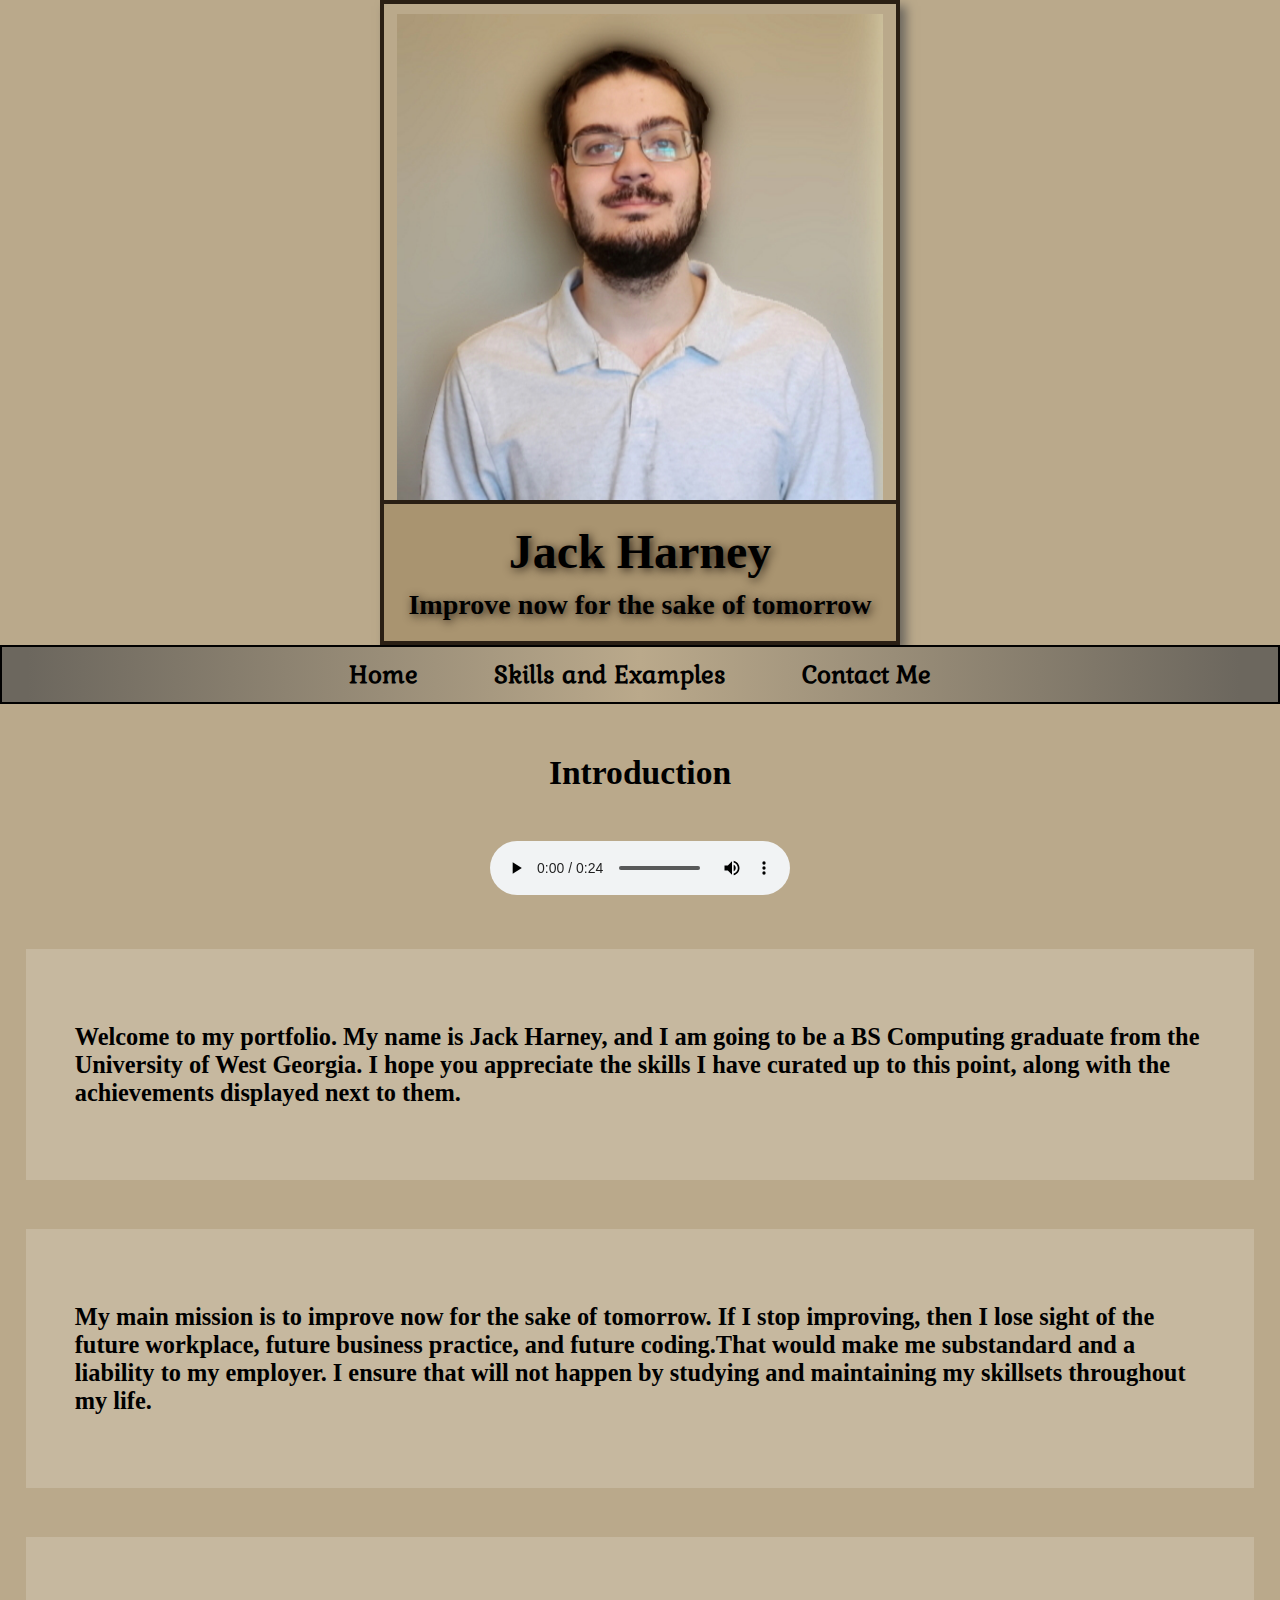
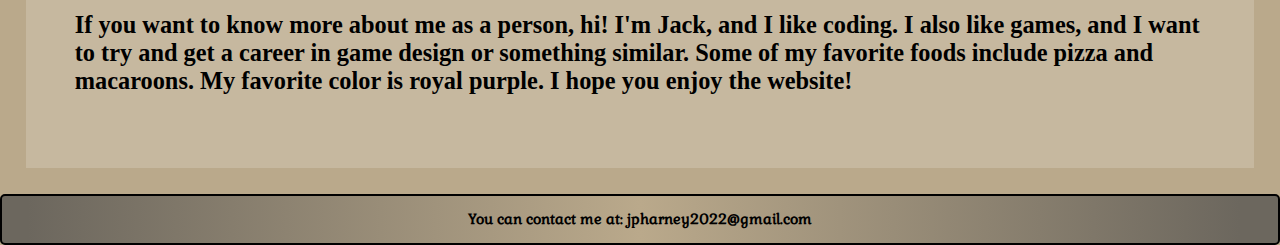
==== index.html @ 1f004f3c "Files for Personal Portfolio" ====
<!DOCTYPE html>
<!--
Student Name: Jack Harney
File Name: index.html
Date: 2/5/2023
-->
<html lang="en">
<head>
	<title>Jack Harney's Personal Portfolio - Home</title>
	<meta charset="utf-8">
  <meta name="viewport" content="width=device-width, initial-scale=1.0">
  <link rel="stylesheet" href="css/styles.css">
  <link rel="preconnect" href="https://fonts.googleapis.com">
  <link rel="preconnect" href="https://fonts.gstatic.com" crossorigin>
  <link href="https://fonts.googleapis.com/css2?family=Gabriela&display=swap" rel="stylesheet">
</head>
<body>

<header>
  
  <figure>
    <img class="tab-desk" src=images/jackharney.jpg  alt="Picture of Jack Harney">
    <figcaption class="shadow">
      <h1>Jack Harney</h1>
      <h3>Improve now for the sake of tomorrow</h3>
    </figcaption>
  </figure>

</header>

<nav>

  <ul class="round">
    <li><a href="index.html">Home</a></li>
    <li><a href="list.html">Skills and Examples</a></li> 
    <li><a href="contact.html">Contact Me</a></li>
  </ul>

</nav>

<!-- Use the main area to add the main content of the webpage -->
<main>
  
  <h1>Introduction</h1>
    <div id="audio">
      <audio controls>
        <source src=media/Intro.mp3 type=audio/mp3>
        <source src=media/Intro.ogg type=audio/ogg>
        <p>Your browser does not support the audio element</p>
      </audio>
    </div>

  <article id="summary">
    
    <section>
      <p>Welcome to my portfolio. My name is Jack Harney, and I am going to be a BS Computing graduate from the University of West Georgia. I hope you appreciate the skills I have curated up to this point, along with the achievements displayed next to them.</p>
    </section>
    <section>
      <p>My main mission is to improve now for the sake of tomorrow. If I stop improving, then I lose sight of the future workplace, future business practice, and future coding.That would make me substandard and a liability to my employer. I ensure that will not happen by studying and maintaining my skillsets throughout my life.</p>
    </section>

    <section class="tab-desk">
      <p class="tab-desk">If you want to know more about me as a person, hi! I'm Jack, and I like coding. I also like games, and I want to try and get a career in game design or something similar. Some of my favorite foods include pizza and macaroons. My favorite color is royal purple. I hope you enjoy the website!</p>
     </section>
    
  </article>

</main>

<footer>
  <p>You can contact me at: <a href="mailto:jpharney2022@gmail.com">jpharney2022@gmail.com</a></p>
</footer>

</body>

</html>
---- css/styles.css ----
/*  
Author: Jack Harney
File Name: styles.css
Date: 2/13/2023
*/

/* CSS Reset */
body, header, nav, main, footer, img, h1, h3, ul, article, section, aside, figure, figcaption, audio, table {
  margin: 0;
  padding: 0;
  border: 0;
}

/* Style rules for body, images, and audio */
body {
  background-color: #baa98b;
}

img {
  max-width: 95%;
  display: block;
  margin: auto;
  margin-top: 2%
}

#audio {
  margin-top: 4%;
  margin-left: auto;
  margin-right: auto;
  text-align: center;
}

/* Style rules for mobile viewport */

.mobile {
  display: block;
}

/* Style rules to show mobile class and hide tab-desk class */

.tab-desk, #table {
  display: none;
}
/* Style rules for header area */
h1 {
  text-align: center;
  margin: 2%;
}

h3 {
  text-align: center;
  margin: 2%;
}

/* Style rules for navigation area */

nav {
  background: linear-gradient(90deg, rgba(108,103,94,1) 2%, rgba(186,169,139,1) 50%, rgba(108,103,94,1) 97%);
  border: 2px solid black;
  position: -webkit-sticky;
  position: sticky;
  top: 0;
}

nav ul {
  list-style-type: none;
  text-align: center;
}

nav li {
  display: block;
  border-top: 2px solid black;
  font-size: 1.0em;
  font-family: 'Gabriela', serif;
  font-weight: bold;;
  }

nav li a {
  display: block;
  color: black;
  padding: 0.5em 1em;
  text-decoration: none;
  text-align: center;
  margin: auto;
}

nav li:first-child {
  border-top: 0px;
}

/* Style rules for main content */

main {
  padding: 2%;
  font-family: Gabriola, "Times New Roman", sans-serif;
}

main p {
  font-size: 1.45em;
  font-weight: bold;
}

main h3 {
  padding-top: 2%;
}

main ul {
  list-style-type: square;
}

main a {
  text-decoration: none;
  color: black;
  font-style: italic;
}

section {
  margin-top: 4%;
  padding: 4%;
  background-color: #c6b89f;
  
}
/* Style rules for table elements */
table {
    border: 1px solid #6c675e;
    border-collapse: collapse;
    margin: 0 auto;
    width: 100%;
}
 
caption {
    font-size: 1.5em;
    font-weight: bold; 
    padding: 1%;
}
 
th, td {
    border: 2px solid black;
    padding: 2%; 
}
 
th {
    background-color: #6c675e;
    color: #fff;
    font-size: 1.15em;
}

td:not(:last-child), th:not(:last-child) {
  width: 28%;
  text-align: center;
}
 
tr:nth-child(odd) {
    background-color: #c6b89f;  
}

/* Style rules for form elements */
fieldset, input, textarea {
  margin-bottom: 2%;
  font-size: 1.15em;
}

fieldset legend {
  font-weight: bold;
  font-size: 1.25em;
  text-decoration: #6c675e underline;
}

#textareaquestions {
  font-size: 1.20em;
  font-weight: bold;
}

label {
  display: block;
  padding-top: 2%;
}

form #submit {
  margin-top: 0;
  margin-bottom: 5px;
  margin-left: auto;
  margin-right: auto;
  display: block;
  padding: 3%;
  background-color: #6c675e;
  color: #fff;
  font-size: 1.25em;
  border-radius: 5px;
}
/* Style rules for class and id selectors */

#contact {
  text-align: center;
}

.map {
  max-width: 85%;
  max-height: 85%;
  margin-left: auto;
  margin-right: auto;
  border: black solid 5px;
}
 
.tel-link {
  background-color: #6c675e;
  padding: 1%;
  width: 40%;
  margin: 0 auto;
  display: block;
  color: #f2f2f2;
}

.round {
  border-radius: 10px;
}

.shadow {
  text-align: center;
  font-size: 1.5em;
  font-weight: bold;
  text-shadow: 2px 2px 10px #2a1f14;
}

.skills {
  text-align: center;
  font-size: 1.5em;
  font-weight: bold;
  font-style: italic;
  padding-bottom: 0.5em;
  margin: 2.5%;
  font-family: 'Gabriela', serif;
  text-decoration: #6c675e underline;
}

/* Style rules for footer content */

footer {
  text-align: center;
  font-size: 0.90em;
  font-family: Gabriola, "Times New Roman", sans-serif;
  font-weight: bold;
  background: linear-gradient(90deg, rgba(108,103,94,1) 2%, rgba(186,169,139,1) 50%, rgba(108,103,94,1) 97%);
  color: black;
  border: black solid 2px;
  border-radius: 5px;
  font-family: 'Gabriela', serif;
}

footer a {
  color: black;
  text-decoration: none;
}

/* Media Query for Tablet Viewport */
@media screen and (min-width:620px), print {
  /* Tablet Viewport: Show tab-desk class, hide mobile class */
  .tab-desk, #table {
    display: block
  }
  .mobile {
    display: none;
  }

  /* Tablet Viewport: Style rules for nav area */
  nav li {
    border-top: none;
    display: inline-block;
    font-size: 1.25em;
  }

  nav li a {
    padding: 0.5em;
  }
  /* Tablet Viewport: Style rules for main area */
  main {
    font-size:1.05em;
  }
  /* Tablet Viewport: Style rules for classes */
  .map {
    width: 400px;
    height: 300px;
    margin: auto;
  }
  figure {
  border: 4px solid #2a1f14;
  box-shadow: 6px 6px 10px #6c675e;
  max-width: 512px;
  margin: auto;
  }
  figcaption {
    padding: 2%;
    border-top: 4px solid #2a1f14;
    text-shadow: 2px 2px 5px #2a1f14;
    background-color: #a99470;
  }
  .grid {
    display: grid;
    grid-template-columns: 1fr 1fr;
    grid-gap: 10px;
  }

  aside {
    text-align: center;
    grid-column: 1 / span 2;
  }

}

/* Media Query for Desktop Viewport */
@media screen and (min-width:1000px), print {
  /* Desktop Viewport Style rules for nav area */
  nav li {
    font-size: 1.5em;
  }
  nav li a {
    padding: 0.5em 1.5em;
  }
  nav li a:hover {
    color: white;
    background-color: #baa98b;
  }
  /* Desktop Viewport: Style rules for main content */
  #info ul {
    margin-left: 5%;
  }
  /* Desktop Viewport: Style rules for classes */
  .map {
    width: 500px;
    height: 400px;
  }
  .grid {
    display: grid;
    grid-template-columns: 1fr 1fr 1fr;
    grid-gap: 10px;
  }

  aside {
    grid-column: 1 / span 3;
  }
}
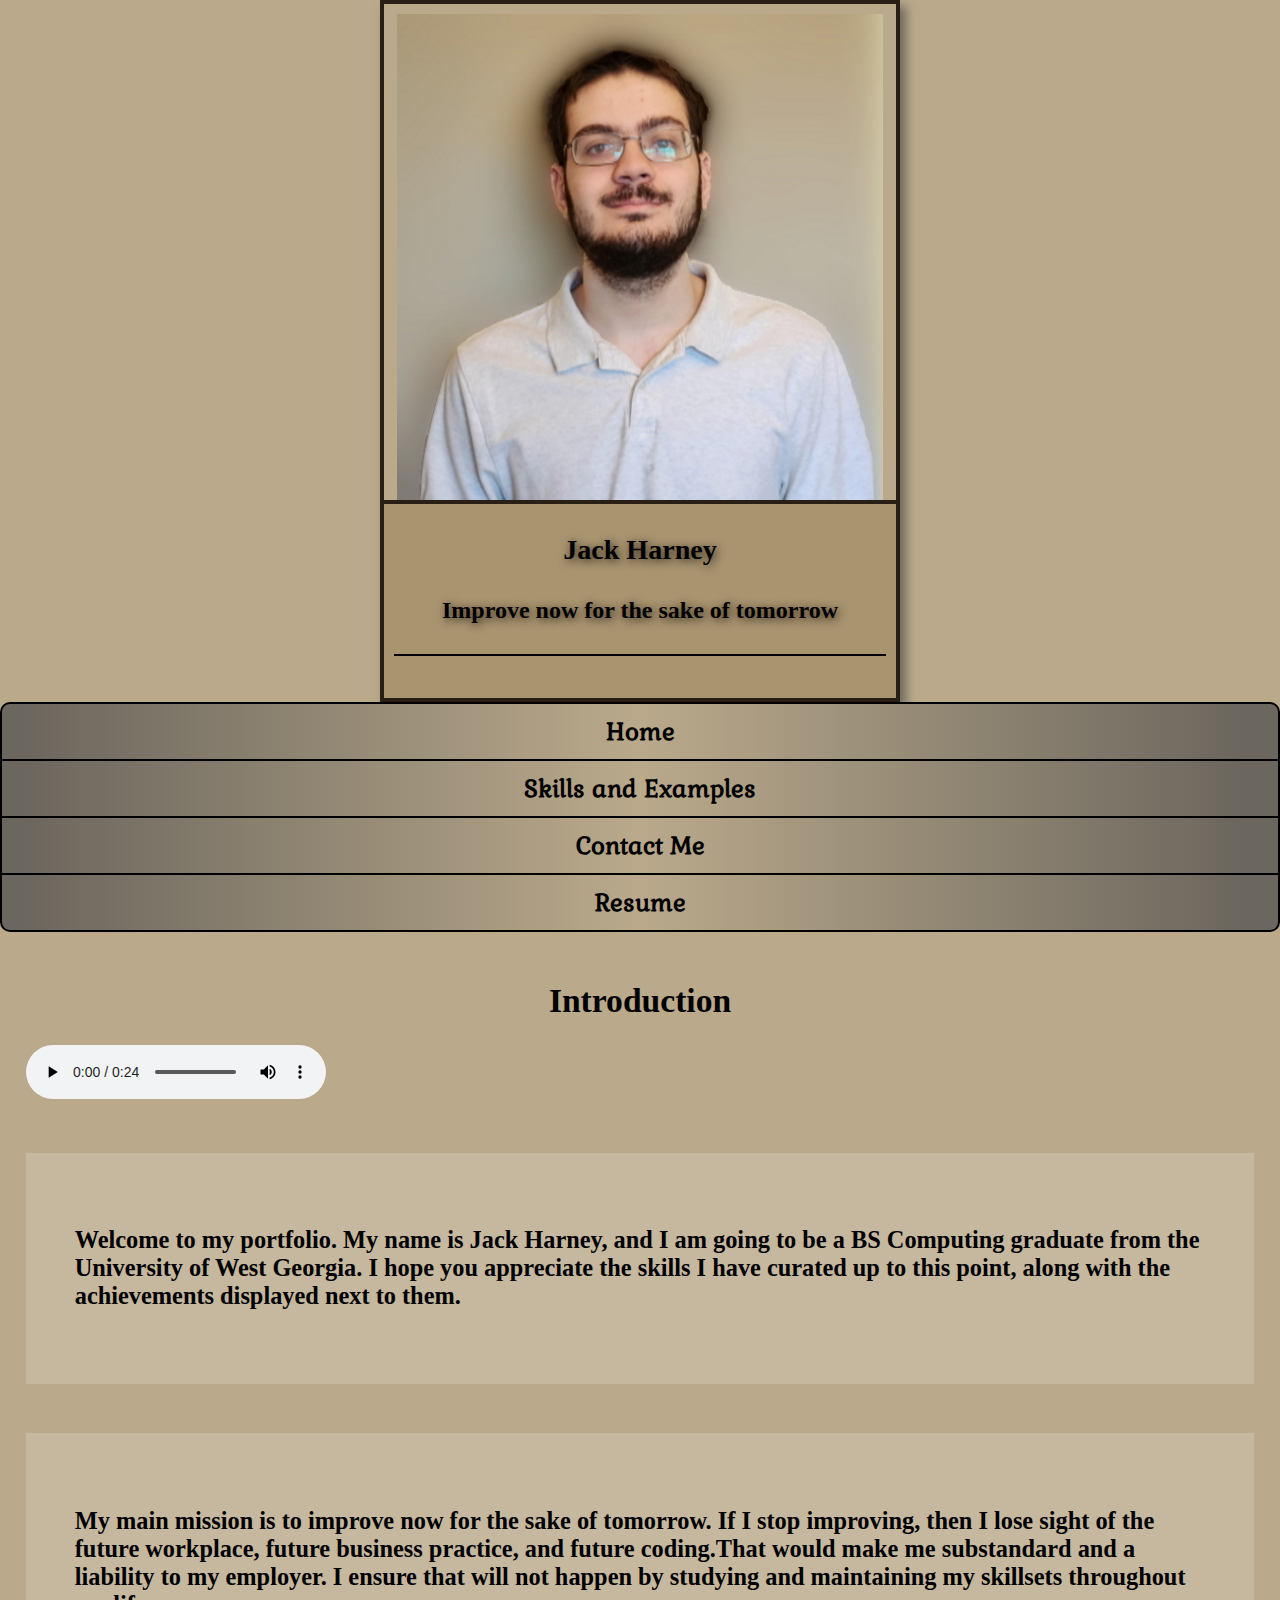
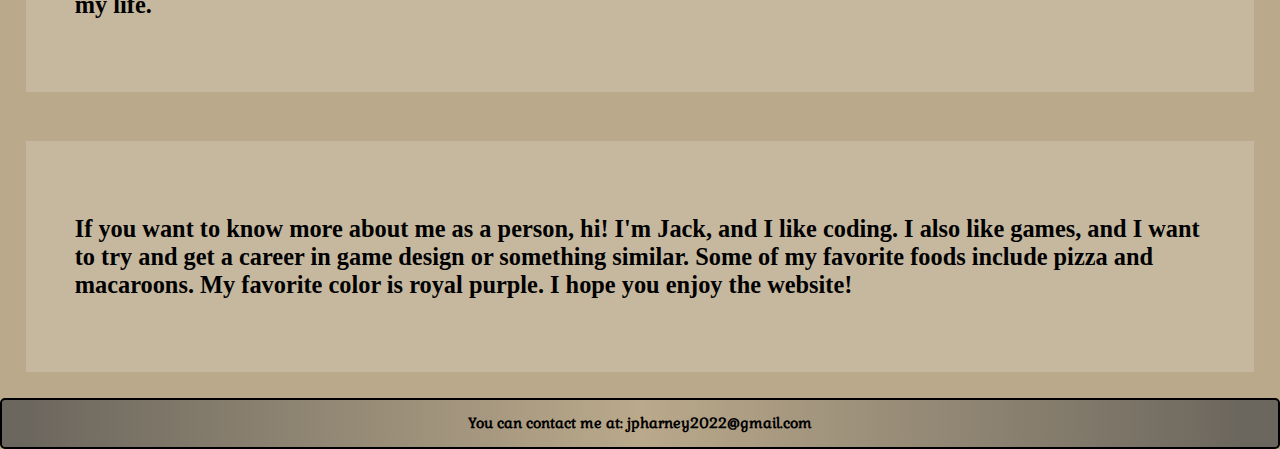
==== commit b805ba7a: "Files for Personal Portfolio" ====
--- a/index.html
+++ b/index.html
@@ -15,25 +15,37 @@
   <link href="https://fonts.googleapis.com/css2?family=Gabriela&display=swap" rel="stylesheet">
 </head>
 <body>
-
+    <!-- Mobile Nav -->
+    <nav class="mobile-nav">
+    <div id="nav-links">
+        <a href="index.html">Home</a>
+        <a href="list.html">Skills and Examples</a>
+        <a href="contact.html">Contact Me</a>
+        <a href="resume.html">Resume</a>
+    </div>
+        <a class="nav-icon" onclick="menu()">
+            <div id="icon">&#9776;</div>
+        </a>
+    </nav>
 <header>
   
   <figure>
     <img class="tab-desk" src=images/jackharney.jpg  alt="Picture of Jack Harney">
     <figcaption class="shadow">
-      <h1>Jack Harney</h1>
-      <h3>Improve now for the sake of tomorrow</h3>
+      <h3>Jack Harney</h3>
+      <h4>Improve now for the sake of tomorrow</h4>
     </figcaption>
   </figure>
 
 </header>
 
-<nav>
+<nav class="round tab-desk">
 
   <ul class="round">
     <li><a href="index.html">Home</a></li>
     <li><a href="list.html">Skills and Examples</a></li> 
     <li><a href="contact.html">Contact Me</a></li>
+    <li><a href="resume.html">Resume</a></li>
   </ul>
 
 </nav>
@@ -41,7 +53,7 @@
 <!-- Use the main area to add the main content of the webpage -->
 <main>
   
-  <h1>Introduction</h1>
+  <h1 class="tab-desk">Introduction</h1>
     <div id="audio">
       <audio controls>
         <source src=media/Intro.mp3 type=audio/mp3>
@@ -70,7 +82,7 @@
 <footer>
   <p>You can contact me at: <a href="mailto:jpharney2022@gmail.com">jpharney2022@gmail.com</a></p>
 </footer>
-
+ <script src="scripts/script.js"></script>
 </body>
 
 </html>
--- a/css/styles.css
+++ b/css/styles.css
@@ -5,7 +5,7 @@
 */
 
 /* CSS Reset */
-body, header, nav, main, footer, img, h1, h3, ul, article, section, aside, figure, figcaption, audio, table {
+body, header, nav, main, footer, img, h1, h3, ul, article, section, aside, figure, figcaption, audio, table, iframe {
   margin: 0;
   padding: 0;
   border: 0;
@@ -24,10 +24,27 @@
 }
 
 #audio {
-  margin-top: 4%;
+  display: block;
   margin-left: auto;
   margin-right: auto;
-  text-align: center;
+}
+
+/* Style rules for iframe */
+
+.responsive-iframe {
+  position: absolute;
+  top: 0;
+  left: 0;
+  bottom: 0;
+  right: 0;
+  width: 100%;
+  height: 100%;
+}
+.container {
+  position: relative;
+  overflow: hidden;
+  width: 100%;
+  padding-top: 56.25%;
 }
 
 /* Style rules for mobile viewport */
@@ -38,7 +55,7 @@
 
 /* Style rules to show mobile class and hide tab-desk class */
 
-.tab-desk, #table {
+.tab-desk, #table, #nav-links, #audio {
   display: none;
 }
 /* Style rules for header area */
@@ -50,42 +67,55 @@
 h3 {
   text-align: center;
   margin: 2%;
+  padding-top: 2%;
+}
+
+h4 {
+  text-align: center;
+  padding-bottom: 6%;
+  border-bottom: 2px solid black;
 }
 
 /* Style rules for navigation area */
 
 nav {
   background: linear-gradient(90deg, rgba(108,103,94,1) 2%, rgba(186,169,139,1) 50%, rgba(108,103,94,1) 97%);
-  border: 2px solid black;
-  position: -webkit-sticky;
-  position: sticky;
-  top: 0;
-}
-
-nav ul {
-  list-style-type: none;
-  text-align: center;
-}
-
-nav li {
-  display: block;
-  border-top: 2px solid black;
-  font-size: 1.0em;
-  font-family: 'Gabriela', serif;
-  font-weight: bold;;
-  }
-
-nav li a {
-  display: block;
-  color: black;
-  padding: 0.5em 1em;
-  text-decoration: none;
-  text-align: center;
-  margin: auto;
-}
-
-nav li:first-child {
-  border-top: 0px;
+}
+
+.mobile-nav a {
+    font-family: 'Gabriela', serif;
+    color: black;
+    text-align: center;
+    font-size: 1.35em;
+    text-decoration: none;
+    padding: 3%;
+    display: block;
+    font-weight: bold;
+    border-top: 2px solid black;
+}
+
+.mobile-nav a:last-child {
+  border-bottom: 2px solid black;
+}
+
+.mobile-nav a:hover {
+  color: #fff;
+  transform: scale(1.1);
+}
+ 
+.mobile-nav a.nav-icon {
+    border: none;
+    display: block;
+    position: absolute;
+    left: 0;
+    top: 0;
+    color: #f6eee4;
+}
+ 
+.nav-icon div { 
+    height: 40px;
+    width: 40px;
+    color: #2a1f14; 
 }
 
 /* Style rules for main content */
@@ -118,8 +148,11 @@
   margin-top: 4%;
   padding: 4%;
   background-color: #c6b89f;
-  
-}
+}
+aside {
+  text-align: center;
+}
+
 /* Style rules for table elements */
 table {
     border: 1px solid #6c675e;
@@ -255,18 +288,42 @@
 /* Media Query for Tablet Viewport */
 @media screen and (min-width:620px), print {
   /* Tablet Viewport: Show tab-desk class, hide mobile class */
-  .tab-desk, #table {
+  .tab-desk, #table, #audio {
     display: block
   }
-  .mobile {
+  .mobile, .mobile-nav {
     display: none;
   }
 
   /* Tablet Viewport: Style rules for nav area */
+  nav {
+    border: 2px solid black;
+  }
+  nav ul {
+  list-style-type: none;
+  text-align: center;
+  }
+
+  nav li a {
+  display: block;
+  color: black;
+  padding: 0.5em 1em;
+  text-decoration: none;
+  text-align: center;
+  margin: auto;
+  }
+
+  nav li:first-child {
+  border-top: 0px;
+  }
+
   nav li {
-    border-top: none;
+    border-top: 2px solid black;
     display: inline-block;
     font-size: 1.25em;
+    display: block;
+    font-family: 'Gabriela', serif;
+    font-weight: bold;;
   }
 
   nav li a {
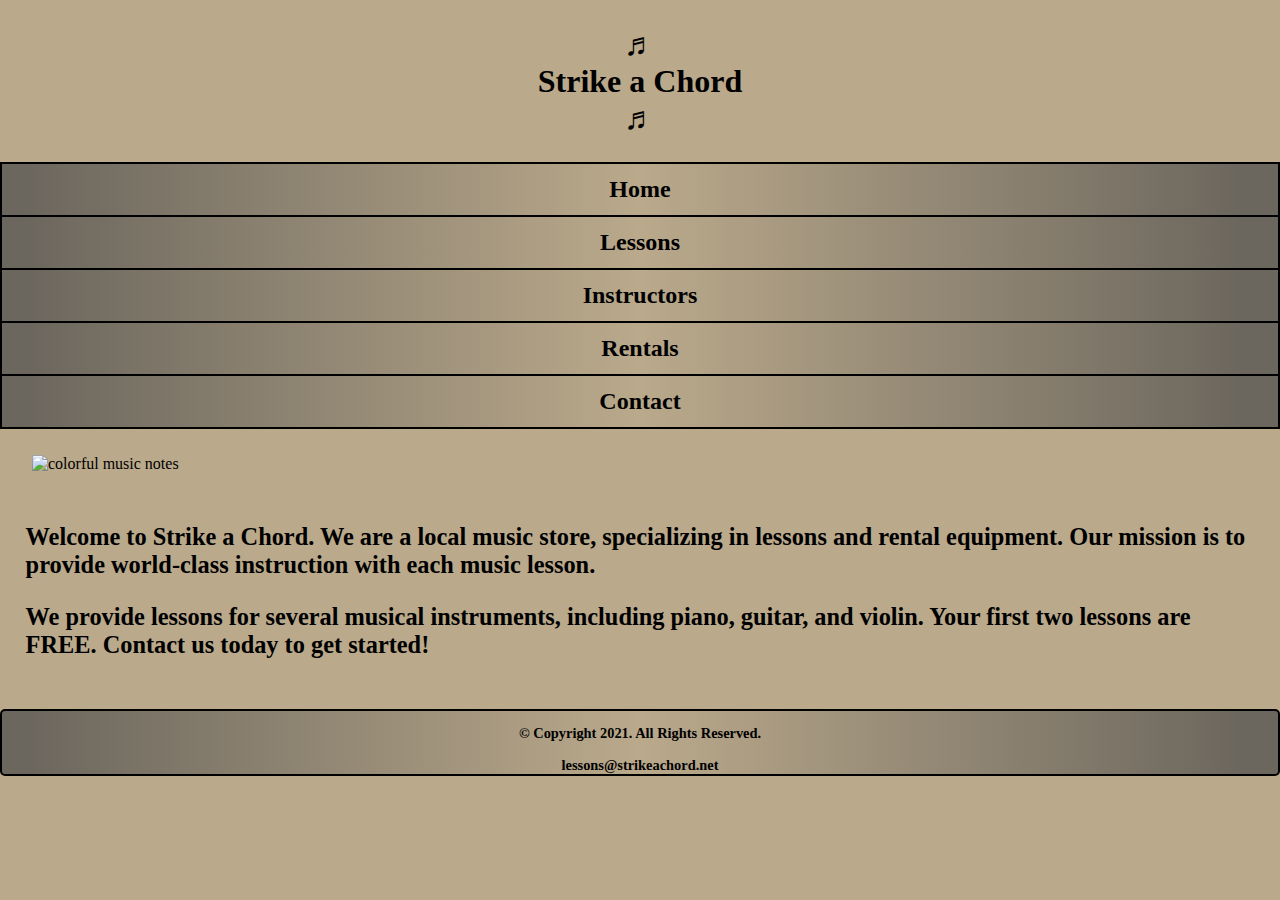
==== commit 8d403a16: "Files for Strike a Chord" ====
--- a/index.html
+++ b/index.html
@@ -1,88 +1,75 @@
-<!DOCTYPE html>
+<!-- Write your code here -->
 <!--
 Student Name: Jack Harney
 File Name: index.html
-Date: 2/5/2023
--->
+Date: 2/2/2023
+--> 
+<!DOCTYPE html>
 <html lang="en">
 <head>
-	<title>Jack Harney's Personal Portfolio - Home</title>
+	<title>Music Lessons - Rentals | Strike a Chord</title>
 	<meta charset="utf-8">
   <meta name="viewport" content="width=device-width, initial-scale=1.0">
+  <meta name="description" content="Strike a Chord specializes in music lessons and music rental equipment."> 
   <link rel="stylesheet" href="css/styles.css">
   <link rel="preconnect" href="https://fonts.googleapis.com">
   <link rel="preconnect" href="https://fonts.gstatic.com" crossorigin>
-  <link href="https://fonts.googleapis.com/css2?family=Gabriela&display=swap" rel="stylesheet">
+  <link href="https://fonts.googleapis.com/css2?family=DM+Serif+Display:ital@1&family=Roboto&display=swap" rel="stylesheet">
+  <link rel="shortcut icon" href="images/favicon.ico">
+  <link rel="icon" type="image/png" sizes="32x32" href="images/favicon-32.png">
+  <link rel="apple-touch-icon" sizes="180x180" href="images/apple-touch-icon.png">
+  <link rel="icon" sizes="192x192" href="images/android-chrome-192.png">
 </head>
 <body>
-    <!-- Mobile Nav -->
+<!-- Mobile Nav -->  
     <nav class="mobile-nav">
-    <div id="nav-links">
-        <a href="index.html">Home</a>
-        <a href="list.html">Skills and Examples</a>
-        <a href="contact.html">Contact Me</a>
-        <a href="resume.html">Resume</a>
-    </div>
-        <a class="nav-icon" onclick="menu()">
-            <div id="icon">&#9776;</div>
+        <div id="menu-links">
+            <a href="index.html">Home</a>
+            <a href="lessons.html">Lessons</a>
+            <a href="instructors.html">Instructors</a>
+            <a href="rentals.html">Rentals</a>
+            <a href="contact.html">Contact Us</a>
+        </div>
+        <a class="menu-icon" onclick="hamburger()">
+            <div>&#9776;</div>
         </a>
     </nav>
 <header>
-  
-  <figure>
-    <img class="tab-desk" src=images/jackharney.jpg  alt="Picture of Jack Harney">
-    <figcaption class="shadow">
-      <h3>Jack Harney</h3>
-      <h4>Improve now for the sake of tomorrow</h4>
-    </figcaption>
-  </figure>
-
+  <h1><span class="tab-desk">&#9836;</span> Strike a Chord <span class="tab-desk">&#9836;</span></h1>
 </header>
 
-<nav class="round tab-desk">
-
-  <ul class="round">
-    <li><a href="index.html">Home</a></li>
-    <li><a href="list.html">Skills and Examples</a></li> 
-    <li><a href="contact.html">Contact Me</a></li>
-    <li><a href="resume.html">Resume</a></li>
-  </ul>
-
+<nav class="tab-desk">
+  <ul>
+    <li><a href=index.html>Home</a></li>
+    <li><a href=lessons.html>Lessons</a></li>
+    <li><a href=instructors.html>Instructors</a></li>
+    <li><a href=rentals.html>Rentals</a></li>
+    <li><a href=contact.html>Contact</a></li>
+  </ul> 
 </nav>
 
-<!-- Use the main area to add the main content of the webpage -->
+<!-- Hero Image -->
+<div class="tab-desk" id="hero">
+  <img src="images/music-notes.png" alt="colorful music notes">
+</div>
+
+<!-- Use the main area to add the main content to the webpage -->
 <main>
+
+  <div id=intro>
+    <p>Welcome to Strike a Chord. We are a local music store, specializing in lessons and rental equipment. Our mission is to provide world-class instruction with each music lesson.</p>
   
-  <h1 class="tab-desk">Introduction</h1>
-    <div id="audio">
-      <audio controls>
-        <source src=media/Intro.mp3 type=audio/mp3>
-        <source src=media/Intro.ogg type=audio/ogg>
-        <p>Your browser does not support the audio element</p>
-      </audio>
-    </div>
-
-  <article id="summary">
-    
-    <section>
-      <p>Welcome to my portfolio. My name is Jack Harney, and I am going to be a BS Computing graduate from the University of West Georgia. I hope you appreciate the skills I have curated up to this point, along with the achievements displayed next to them.</p>
-    </section>
-    <section>
-      <p>My main mission is to improve now for the sake of tomorrow. If I stop improving, then I lose sight of the future workplace, future business practice, and future coding.That would make me substandard and a liability to my employer. I ensure that will not happen by studying and maintaining my skillsets throughout my life.</p>
-    </section>
-
-    <section class="tab-desk">
-      <p class="tab-desk">If you want to know more about me as a person, hi! I'm Jack, and I like coding. I also like games, and I want to try and get a career in game design or something similar. Some of my favorite foods include pizza and macaroons. My favorite color is royal purple. I hope you enjoy the website!</p>
-     </section>
-    
-  </article>
-
+    <p>We provide lessons for several musical instruments, including piano, guitar, and violin. Your first two lessons are <span class="action">FREE</span>. Contact us today to get started!</p>
+  </div>
+  
 </main>
 
 <footer>
-  <p>You can contact me at: <a href="mailto:jpharney2022@gmail.com">jpharney2022@gmail.com</a></p>
+  <p>&copy; Copyright 2021. All Rights Reserved.</p>
+  <a href="mailto:lessons@strikeachord.net">lessons@strikeachord.net</a>
 </footer>
- <script src="scripts/script.js"></script>
+
+<script src="scripts/script.js"></script>
 </body>
 
 </html>
--- a/css/styles.css
+++ b/css/styles.css
@@ -24,9 +24,9 @@
 }
 
 #audio {
-  display: block;
   margin-left: auto;
   margin-right: auto;
+  text-align: center;
 }
 
 /* Style rules for iframe */
@@ -55,7 +55,7 @@
 
 /* Style rules to show mobile class and hide tab-desk class */
 
-.tab-desk, #table, #nav-links, #audio {
+.tab-desk, #nav-links, #audio {
   display: none;
 }
 /* Style rules for header area */
@@ -288,7 +288,7 @@
 /* Media Query for Tablet Viewport */
 @media screen and (min-width:620px), print {
   /* Tablet Viewport: Show tab-desk class, hide mobile class */
-  .tab-desk, #table, #audio {
+  .tab-desk, #audio {
     display: block
   }
   .mobile, .mobile-nav {
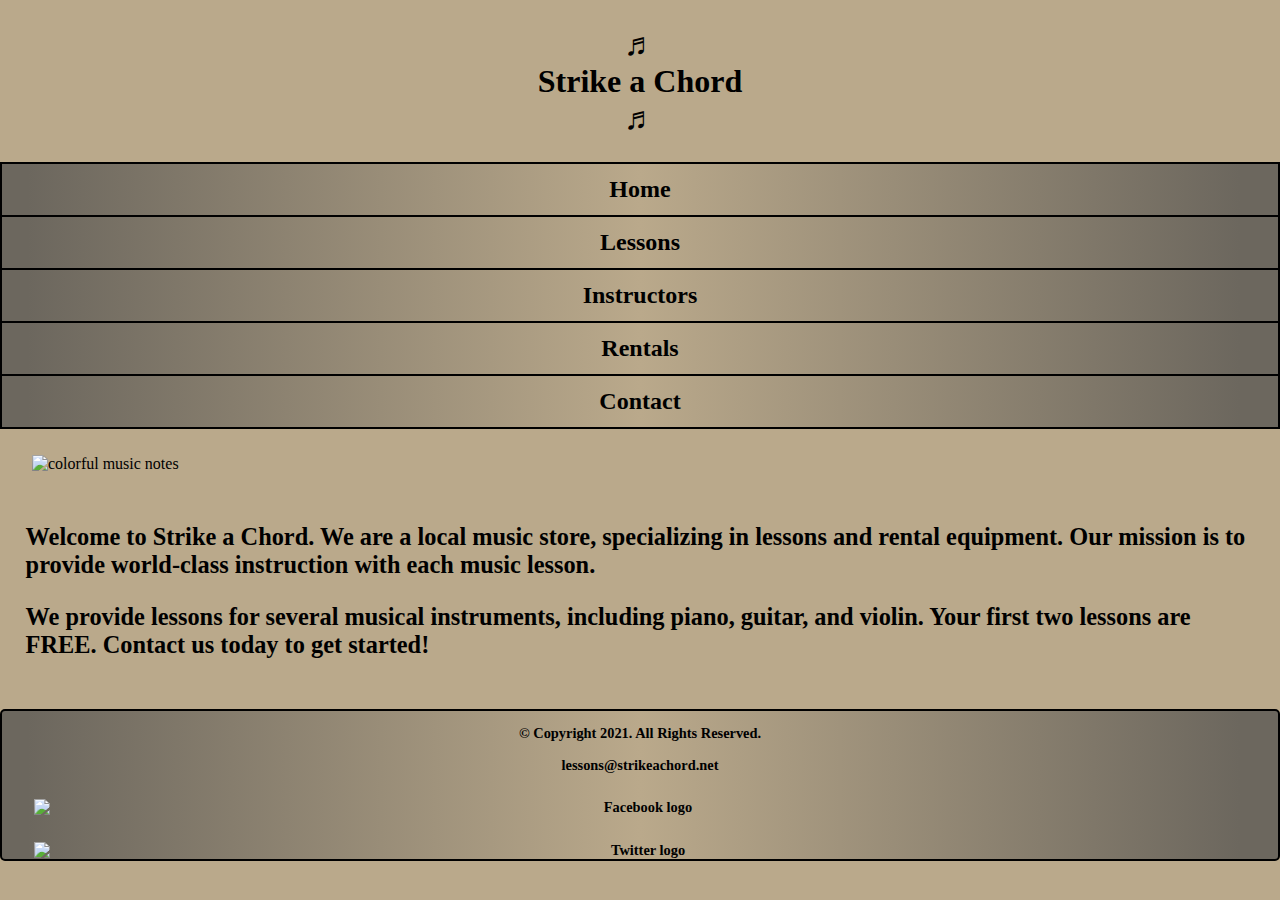
==== commit fc093fea: "Files for Strike a Chord" ====
--- a/index.html
+++ b/index.html
@@ -65,8 +65,14 @@
 </main>
 
 <footer>
-  <p>&copy; Copyright 2021. All Rights Reserved.</p>
-  <a href="mailto:lessons@strikeachord.net">lessons@strikeachord.net</a>
+  <div class="copyright">
+   <p>&copy; Copyright 2021. All Rights Reserved.</p>
+    <a href="mailto:lessons@strikeachord.net"><p>lessons@strikeachord.net</p></a>
+  </div>
+  <div class="social">
+    <a href="https://www.facebook.com"><img src="images/facebook-logo.png" alt="Facebook logo"></a>
+    <a href="https://www.twitter.com"><img src="images/twitter-logo.png" alt="Twitter logo"></a>
+  </div>
 </footer>
 
 <script src="scripts/script.js"></script>
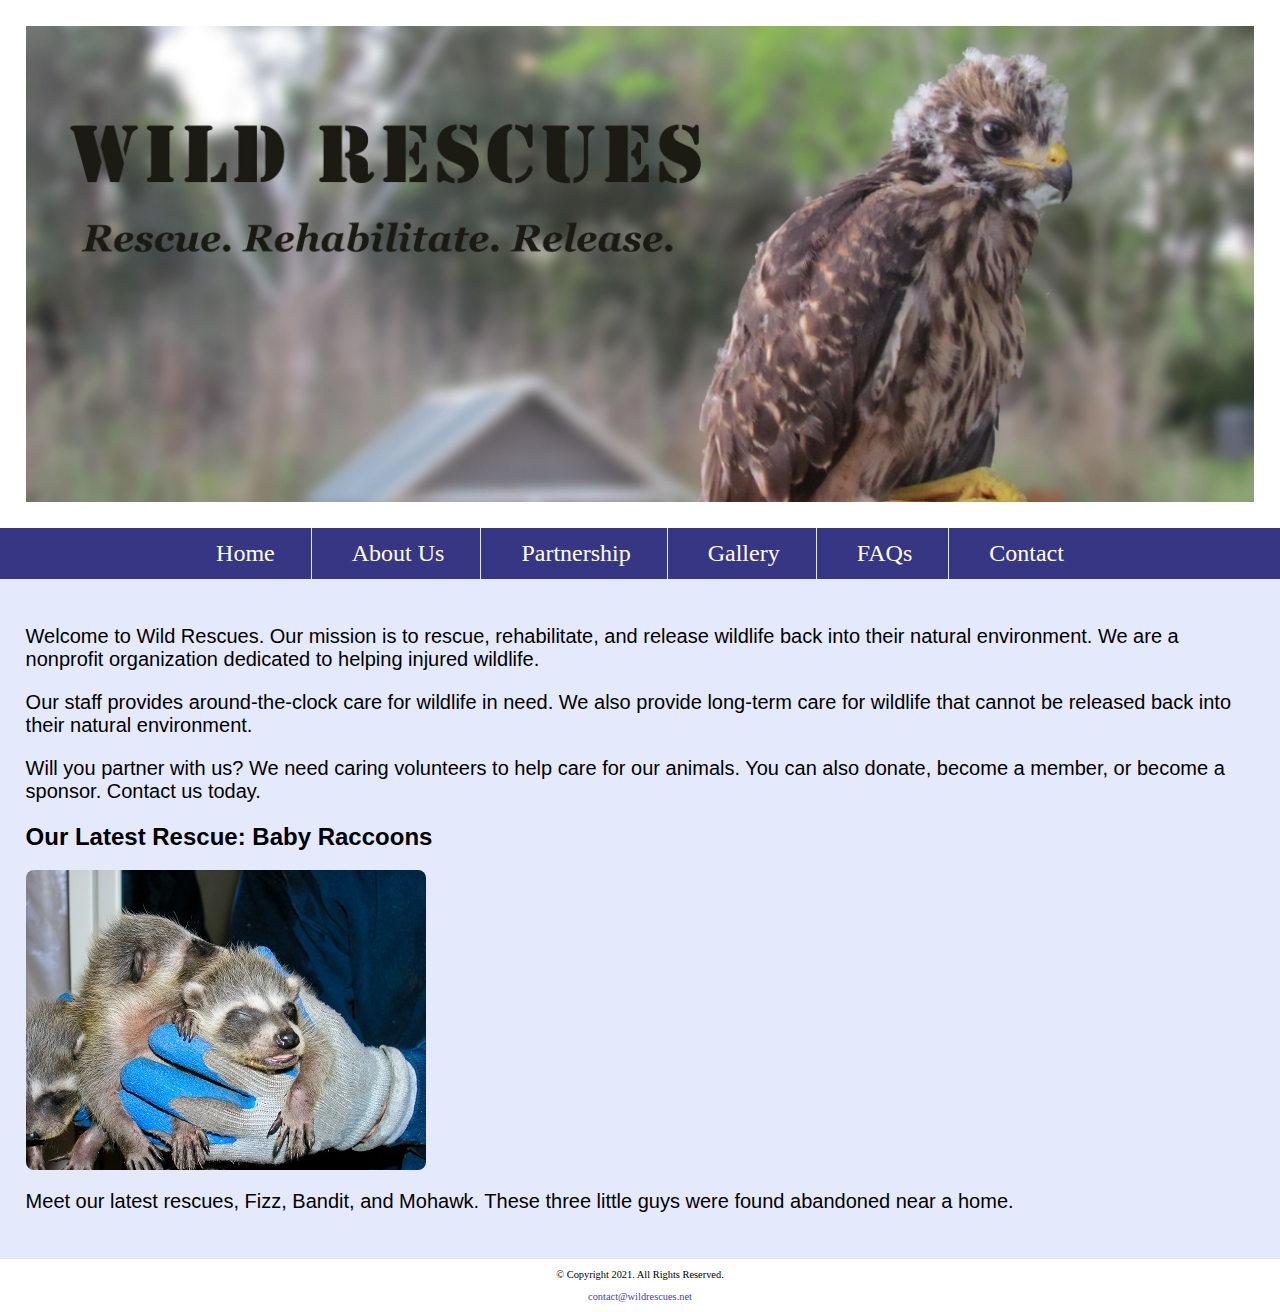
==== commit ecd5d237: "Files for Wild Rescues" ====
--- a/index.html
+++ b/index.html
@@ -2,80 +2,90 @@
 <!--
 Student Name: Jack Harney
 File Name: index.html
-Date: 2/2/2023
+Date: 1/26/2023
 --> 
 <!DOCTYPE html>
 <html lang="en">
 <head>
-	<title>Music Lessons - Rentals | Strike a Chord</title>
+	<title>Wildlife Rescue | Wild Rescues</title>
 	<meta charset="utf-8">
   <meta name="viewport" content="width=device-width, initial-scale=1.0">
-  <meta name="description" content="Strike a Chord specializes in music lessons and music rental equipment."> 
+  <meta name="description" content="Wild Rescues is a local nonprofit organization dedicated to helping injured, neglected, or orphaned wildlife."> 
   <link rel="stylesheet" href="css/styles.css">
   <link rel="preconnect" href="https://fonts.googleapis.com">
   <link rel="preconnect" href="https://fonts.gstatic.com" crossorigin>
-  <link href="https://fonts.googleapis.com/css2?family=DM+Serif+Display:ital@1&family=Roboto&display=swap" rel="stylesheet">
+  <link href="https://fonts.googleapis.com/css2?family=Emblema+One&family=Lora&display=swap" rel="stylesheet">
   <link rel="shortcut icon" href="images/favicon.ico">
   <link rel="icon" type="image/png" sizes="32x32" href="images/favicon-32.png">
-  <link rel="apple-touch-icon" sizes="180x180" href="images/apple-touch-icon.png">
+  <link rel="apple-touch-icon" sizes="180x180" href="images/apple-touch-icon.png">   
   <link rel="icon" sizes="192x192" href="images/android-chrome-192.png">
 </head>
 <body>
-<!-- Mobile Nav -->  
+  <div id="wrapper">
     <nav class="mobile-nav">
-        <div id="menu-links">
-            <a href="index.html">Home</a>
-            <a href="lessons.html">Lessons</a>
-            <a href="instructors.html">Instructors</a>
-            <a href="rentals.html">Rentals</a>
-            <a href="contact.html">Contact Us</a>
-        </div>
-        <a class="menu-icon" onclick="hamburger()">
-            <div>&#9776;</div>
+    <div id="nav-links">
+        <a href="index.html">Home</a>
+        <a href="about.html">About Us</a>
+        <a href="partnership.html">Partnership</a>
+        <a href="gallery.html">Gallery</a>
+        <a href="faqs.html">FAQs</a>
+        <a href="contact.html">Contact Us</a>
+    </div>
+        <a class="nav-icon" onclick="menu()">
+            <div id="icon">&#9776;</div>
         </a>
     </nav>
-<header>
-  <h1><span class="tab-desk">&#9836;</span> Strike a Chord <span class="tab-desk">&#9836;</span></h1>
-</header>
+    <header>
 
-<nav class="tab-desk">
-  <ul>
-    <li><a href=index.html>Home</a></li>
-    <li><a href=lessons.html>Lessons</a></li>
-    <li><a href=instructors.html>Instructors</a></li>
-    <li><a href=rentals.html>Rentals</a></li>
-    <li><a href=contact.html>Contact</a></li>
-  </ul> 
-</nav>
+        <div class="tab-desk">
+      <a href="index-html"><img src=images/baby-hawk.jpg alt="rescued baby hawk"></a>
+      </div>
 
-<!-- Hero Image -->
-<div class="tab-desk" id="hero">
-  <img src="images/music-notes.png" alt="colorful music notes">
-</div>
+      <div class="mobile">
+      <h1>&#128062; Wild Rescues</h1> <h3>Rescue. Rehabilitate. Release.</h3>
+      </div>
 
-<!-- Use the main area to add the main content to the webpage -->
-<main>
+    </header>
 
-  <div id=intro>
-    <p>Welcome to Strike a Chord. We are a local music store, specializing in lessons and rental equipment. Our mission is to provide world-class instruction with each music lesson.</p>
-  
-    <p>We provide lessons for several musical instruments, including piano, guitar, and violin. Your first two lessons are <span class="action">FREE</span>. Contact us today to get started!</p>
+    <nav>
+
+      <ul>
+        <li><a href="index.html">Home</a></li>
+        <li><a href="about.html">About Us</a></li>
+        <li><a href="partnership.html">Partnership</a></li>
+        <li><a href="gallery.html">Gallery</a></li>
+        <li><a href="faqs.html">FAQs</a></li>
+        <li><a href="contact.html">Contact</a></li>
+      </ul>
+      
+    </nav>
+
+    <!-- Use the main area to add the main content to the webpage -->
+    <main>
+      <div id=welcome>
+        <p>Welcome to Wild Rescues. Our mission is to rescue, rehabilitate, and release wildlife back into their natural environment. We are a nonprofit organization dedicated to helping injured wildlife.</p>
+      
+        <p>Our staff provides around-the-clock care for wildlife in need. We also provide long-term care for wildlife that cannot be released back into their natural environment.</p>
+      
+        <p>Will you partner with us? We need caring volunteers to help care for our animals. You can also donate, become a member, or become a sponsor. Contact us today.</p>
+      </div>
+      
+      <div id=latest>
+        <h2>Our Latest Rescue: Baby Raccoons</h2>
+        <img class="round" src=images/baby-raccoons.jpg alt="hands holding three baby raccoons">
+        <p>Meet our latest rescues, Fizz, Bandit, and Mohawk. These three little guys were found abandoned near a home.</p>
+      </div>
+    </main>
+
+    <footer>
+
+      <p>&copy; Copyright 2021. All Rights Reserved.</p>
+      <p><a href="mailto:contact@wildrescues.net">contact@wildrescues.net</a></p>
+
+      
+    </footer>
   </div>
-  
-</main>
-
-<footer>
-  <div class="copyright">
-   <p>&copy; Copyright 2021. All Rights Reserved.</p>
-    <a href="mailto:lessons@strikeachord.net"><p>lessons@strikeachord.net</p></a>
-  </div>
-  <div class="social">
-    <a href="https://www.facebook.com"><img src="images/facebook-logo.png" alt="Facebook logo"></a>
-    <a href="https://www.twitter.com"><img src="images/twitter-logo.png" alt="Twitter logo"></a>
-  </div>
-</footer>
-
-<script src="scripts/script.js"></script>
+  <script src="scripts/script.js"></script>
 </body>
 
 </html>
--- a/css/styles.css
+++ b/css/styles.css
@@ -5,157 +5,172 @@
 */
 
 /* CSS Reset */
-body, header, nav, main, footer, img, h1, h3, ul, article, section, aside, figure, figcaption, audio, table, iframe {
-  margin: 0;
-  padding: 0;
-  border: 0;
-}
-
-/* Style rules for body, images, and audio */
-body {
-  background-color: #baa98b;
-}
-
+body, header, nav, main, footer, img, h1, ul, section, aside, figure, figcaption {
+    margin: 0;
+    padding: 0;
+    border: 0;
+}
+
+/* Style rule for images */
 img {
-  max-width: 95%;
-  display: block;
-  margin: auto;
-  margin-top: 2%
-}
-
-#audio {
-  margin-left: auto;
-  margin-right: auto;
+    max-width: 100%;
+    display: block;
+}
+
+/* Style rule for box sizing applies to all elements */  
+* {  
+        box-sizing: border-box; 
+     }
+
+/* Style rules for mobile viewport */
+
+aside {
   text-align: center;
-}
-
-/* Style rules for iframe */
-
-.responsive-iframe {
+  font-size: 1.5em;
+  font-weight: bold;
+  color: #373684;
+  text-shadow: 3px 3px 10px #8280cb;
+}
+
+figure {
+  position: relative;
+  max-width: 275px;
+  margin: 2% auto;
+  border: 8px solid #373684;
+}
+
+figcaption {
   position: absolute;
-  top: 0;
-  left: 0;
   bottom: 0;
-  right: 0;
+  background: rgba(55, 54, 132, 0.7);
+  color: #fff;
   width: 100%;
-  height: 100%;
-}
-.container {
-  position: relative;
-  overflow: hidden;
-  width: 100%;
-  padding-top: 56.25%;
-}
-
-/* Style rules for mobile viewport */
-
-.mobile {
-  display: block;
-}
-
-/* Style rules to show mobile class and hide tab-desk class */
-
-.tab-desk, #nav-links, #audio {
+  padding: 5% 0;
+  text-align: center;
+  font-family: Verdana, Arial, sans-serif;
+  font-size: 1.5em;
+  font-weight: bold;
+}
+
+/* Hide tab-desk class */
+.tab-desk, #menu-links {
   display: none;
 }
-/* Style rules for header area */
-h1 {
-  text-align: center;
-  margin: 2%;
-}
-
-h3 {
-  text-align: center;
-  margin: 2%;
-  padding-top: 2%;
-}
-
-h4 {
-  text-align: center;
-  padding-bottom: 6%;
-  border-bottom: 2px solid black;
+
+/* Style rules for header content */
+header {
+    text-align: center;
+    font-size: 1.5em;
+    color: #373684;
+}
+ 
+header h1 {
+    font-family: 'DM Serif Display', serif;
+    font-size: 1.5em;
+    padding: 4%;
+    margin-right: 15%;
 }
 
 /* Style rules for navigation area */
-
 nav {
-  background: linear-gradient(90deg, rgba(108,103,94,1) 2%, rgba(186,169,139,1) 50%, rgba(108,103,94,1) 97%);
+    background-color: #373684;
 }
 
 .mobile-nav a {
-    font-family: 'Gabriela', serif;
-    color: black;
-    text-align: center;
-    font-size: 1.35em;
+    color: #fff;
+    text-align: center;
+    font-size: 2em;
     text-decoration: none;
     padding: 3%;
     display: block;
+}
+ 
+.mobile-nav a.menu-icon {
+    display: block;
+    position: absolute;
+    right: 0; 
+    top: 0;  
+}
+ 
+.menu-icon div {
+    height: 50px;
+    width: 50px;
+    background-color: #373684;
+}
+
+/* Style rules for main content */
+main {
+    padding: 2%;
+    background-color: #e5e9fc;
+    overflow: auto;
+    font-family: 'Roboto', sans-serif;
+}
+ 
+main p {
+    font-size: 1.25em;
+}
+ 
+.action {
+    font-size: 1.25em;
+    color: #373684; 
     font-weight: bold;
-    border-top: 2px solid black;
-}
-
-.mobile-nav a:last-child {
-  border-bottom: 2px solid black;
-}
-
-.mobile-nav a:hover {
-  color: #fff;
-  transform: scale(1.1);
-}
- 
-.mobile-nav a.nav-icon {
-    border: none;
-    display: block;
-    position: absolute;
-    left: 0;
-    top: 0;
-    color: #f6eee4;
-}
- 
-.nav-icon div { 
-    height: 40px;
-    width: 40px;
-    color: #2a1f14; 
-}
-
-/* Style rules for main content */
-
-main {
-  padding: 2%;
-  font-family: Gabriola, "Times New Roman", sans-serif;
-}
-
-main p {
-  font-size: 1.45em;
-  font-weight: bold;
-}
-
-main h3 {
-  padding-top: 2%;
-}
-
-main ul {
-  list-style-type: square;
-}
-
-main a {
-  text-decoration: none;
-  color: black;
-  font-style: italic;
-}
-
-section {
-  margin-top: 4%;
-  padding: 4%;
-  background-color: #c6b89f;
-}
-aside {
-  text-align: center;
+}
+
+/* Style rules for lessons content */
+#piano, #guitar, #violin {
+     width: 29%;
+     margin: 0 2%;
+}
+ 
+#info {
+    clear: left;
+    background-color: #c0caf7;
+    padding: 1% 2%;
+}
+
+#info ul {
+  margin-left: 10%;
+}
+
+.round {
+  border-radius: 8px;
+}
+
+/* Style rules for contact content */
+#contact, #rental h2, #form h2 {
+    text-align: center;
+}
+
+.tel-link {
+    background-color: #373684;
+        padding: 2%;
+        margin: 0 auto;
+        width: 80%;
+        text-align: center;
+        border-radius: 5px;
+} 
+.tel-link a {
+    color: #fff;
+        text-decoration: none;
+        font-size: 1.5em;
+        display: block;
+}
+ 
+#contact .email-link {
+    color: #4645a8;
+    text-decoration: none;
+    font-weight: bold;
+}
+ 
+.map {
+    border: 5px solid #373684;
+    width: 95%;
+    height: 50%;
 }
 
 /* Style rules for table elements */
 table {
-    border: 1px solid #6c675e;
+    border: 1px solid #373684;
     border-collapse: collapse;
     margin: 0 auto;
     width: 100%;
@@ -168,231 +183,193 @@
 }
  
 th, td {
-    border: 2px solid black;
+    border: 1px solid #373684;
     padding: 2%; 
 }
  
 th {
-    background-color: #6c675e;
+    background-color: #373684;
     color: #fff;
     font-size: 1.15em;
 }
-
-td:not(:last-child), th:not(:last-child) {
-  width: 28%;
-  text-align: center;
-}
  
 tr:nth-child(odd) {
-    background-color: #c6b89f;  
+    background-color: #b7b7e1;  
 }
 
 /* Style rules for form elements */
-fieldset, input, textarea {
+fieldset, input {
   margin-bottom: 2%;
-  font-size: 1.15em;
 }
 
 fieldset legend {
   font-weight: bold;
   font-size: 1.25em;
-  text-decoration: #6c675e underline;
-}
-
-#textareaquestions {
-  font-size: 1.20em;
-  font-weight: bold;
 }
 
 label {
   display: block;
-  padding-top: 2%;
+  padding-top: 3%;
 }
 
 form #submit {
   margin-top: 0;
-  margin-bottom: 5px;
+  margin-bottom: 0;
   margin-left: auto;
   margin-right: auto;
   display: block;
   padding: 3%;
-  background-color: #6c675e;
-  color: #fff;
-  font-size: 1.25em;
-  border-radius: 5px;
-}
-/* Style rules for class and id selectors */
-
-#contact {
-  text-align: center;
-}
-
-.map {
-  max-width: 85%;
-  max-height: 85%;
-  margin-left: auto;
-  margin-right: auto;
-  border: black solid 5px;
-}
- 
-.tel-link {
-  background-color: #6c675e;
-  padding: 1%;
-  width: 40%;
-  margin: 0 auto;
-  display: block;
-  color: #f2f2f2;
-}
-
-.round {
-  border-radius: 10px;
-}
-
-.shadow {
-  text-align: center;
-  font-size: 1.5em;
-  font-weight: bold;
-  text-shadow: 2px 2px 10px #2a1f14;
-}
-
-.skills {
-  text-align: center;
-  font-size: 1.5em;
-  font-weight: bold;
-  font-style: italic;
-  padding-bottom: 0.5em;
-  margin: 2.5%;
-  font-family: 'Gabriela', serif;
-  text-decoration: #6c675e underline;
+  background-color: #b7b7e1;
+  font-size: 1em;
 }
 
 /* Style rules for footer content */
-
 footer {
-  text-align: center;
-  font-size: 0.90em;
-  font-family: Gabriola, "Times New Roman", sans-serif;
-  font-weight: bold;
-  background: linear-gradient(90deg, rgba(108,103,94,1) 2%, rgba(186,169,139,1) 50%, rgba(108,103,94,1) 97%);
-  color: black;
-  border: black solid 2px;
-  border-radius: 5px;
-  font-family: 'Gabriela', serif;
-}
-
+    text-align: center;
+    font-size: 0.65em;
+    clear: left;  
+}
+ 
 footer a {
-  color: black;
-  text-decoration: none;
-}
+    color: #4645a8;
+    text-decoration: none;
+}
+
+.social img {
+    display: inline-block;
+        padding: 4%; }
 
 /* Media Query for Tablet Viewport */
-@media screen and (min-width:620px), print {
-  /* Tablet Viewport: Show tab-desk class, hide mobile class */
-  .tab-desk, #audio {
-    display: block
-  }
+@media screen and (min-width: 550px), print {  
+  /* Tablet Viewport: Show tab-desk class, hide mobile class */  
+  .tab-desk {
+    display: block;
+  } 
   .mobile, .mobile-nav {
-    display: none;
-  }
-
-  /* Tablet Viewport: Style rules for nav area */
-  nav {
-    border: 2px solid black;
-  }
-  nav ul {
-  list-style-type: none;
-  text-align: center;
-  }
-
-  nav li a {
-  display: block;
-  color: black;
-  padding: 0.5em 1em;
-  text-decoration: none;
-  text-align: center;
-  margin: auto;
-  }
-
-  nav li:first-child {
-  border-top: 0px;
-  }
-
-  nav li {
-    border-top: 2px solid black;
-    display: inline-block;
-    font-size: 1.25em;
-    display: block;
-    font-family: 'Gabriela', serif;
-    font-weight: bold;;
-  }
-
-  nav li a {
-    padding: 0.5em;
-  }
-  /* Tablet Viewport: Style rules for main area */
-  main {
-    font-size:1.05em;
-  }
-  /* Tablet Viewport: Style rules for classes */
-  .map {
-    width: 400px;
-    height: 300px;
-    margin: auto;
-  }
-  figure {
-  border: 4px solid #2a1f14;
-  box-shadow: 6px 6px 10px #6c675e;
-  max-width: 512px;
-  margin: auto;
-  }
-  figcaption {
-    padding: 2%;
-    border-top: 4px solid #2a1f14;
-    text-shadow: 2px 2px 5px #2a1f14;
-    background-color: #a99470;
+    display: none;  
   }
   .grid {
     display: grid;
-    grid-template-columns: 1fr 1fr;
-    grid-gap: 10px;
+    grid-template-columns: auto auto;
+    grid-gap: 20px;
   }
 
   aside {
-    text-align: center;
     grid-column: 1 / span 2;
-  }
-
+  } 
+ 
+  /* Tablet Viewport: Style rule for header content */     header h1 {
+    margin: 0;
+    padding: 0;
+    font-size: 2em;
+  }
+  span.tab-desk {
+    display: inline;
+  }
+  /* Tablet Viewport: Style rules for nav area */
+  nav ul {
+    list-style-type: none;
+    text-align: center;
+  }
+
+  nav li {
+    border-top: none;
+    display: inline-block;
+    font-size: 1.5em;
+    border-right: 1px solid #e5e9fc;
+  }
+
+  nav li:last-child {
+    border-right: none;
+  }
+  nav li a {
+    padding: 0.25em 0.5em;
+    display: block;
+    color: #fff;
+    text-align: center;
+    text-decoration: none;
+  }
+  /* Tablet Viewport: Style rule for map */
+  .map {
+    width: 500px;
+    height: 450px;
+  }
+  /* Tablet Viewport: Style rule for form element */
+  form {
+    width: 70%;
+    margin: 0 auto;
+  }
+  /* Tablet Viewport: Style rules for footer area */ 
+  .copyright {
+    float: left;  width: 65%; 
+  }
+ 
+  .social {
+    float: right;
+        width: 25%; 
+  }
 }
 
 /* Media Query for Desktop Viewport */
-@media screen and (min-width:1000px), print {
-  /* Desktop Viewport Style rules for nav area */
-  nav li {
-    font-size: 1.5em;
-  }
+@media screen and (min-width: 769px), print {
+  /* Desktop Viewport: Style rule for header */
+  header {
+    padding: 2%
+  }
+
+  .grid {
+    grid-template-columns: auto auto auto auto;
+  }
+
+  figcaption {
+    font-size: 1em;
+  }
+
+  aside {
+    grid-column: 1 / span 4;
+  }
+  
+  /* Desktop Viewport: Style rules for nav area */
   nav li a {
     padding: 0.5em 1.5em;
   }
   nav li a:hover {
-    color: white;
-    background-color: #baa98b;
-  }
+    color: #373684;
+    background-color: #e5e9fc;
+    transform: scale(1.2);
+  }
+
   /* Desktop Viewport: Style rules for main content */
   #info ul {
     margin-left: 5%;
   }
-  /* Desktop Viewport: Style rules for classes */
-  .map {
-    width: 500px;
-    height: 400px;
-  }
-  .grid {
+  main h3 {
+    font-size: 1.5em;
+  }
+  #piano, #guitar, #violin {
+    width: 29%;
+    float: left;
+    margin: 0 2%;
+  }
+  /* Desktop Viewport: Style rules for table element */
+  table {
+    width: 70%;
+  }
+  /* Desktop Viewport: Style rules for form elements */
+  .form-grid {
     display: grid;
-    grid-template-columns: 1fr 1fr 1fr;
-    grid-gap: 10px;
-  }
-
-  aside {
-    grid-column: 1 / span 3;
-  }
-}
+    grid-template-columns: auto auto;
+    grid-gap: 20px;
+  }
+  .btn {
+    grid-column: 1 / span 2;
+  }
+}
+/* Media Query for Print */
+@media print {
+  body {
+    background-color: #fff;
+    color: #000;
+  }
+}
+
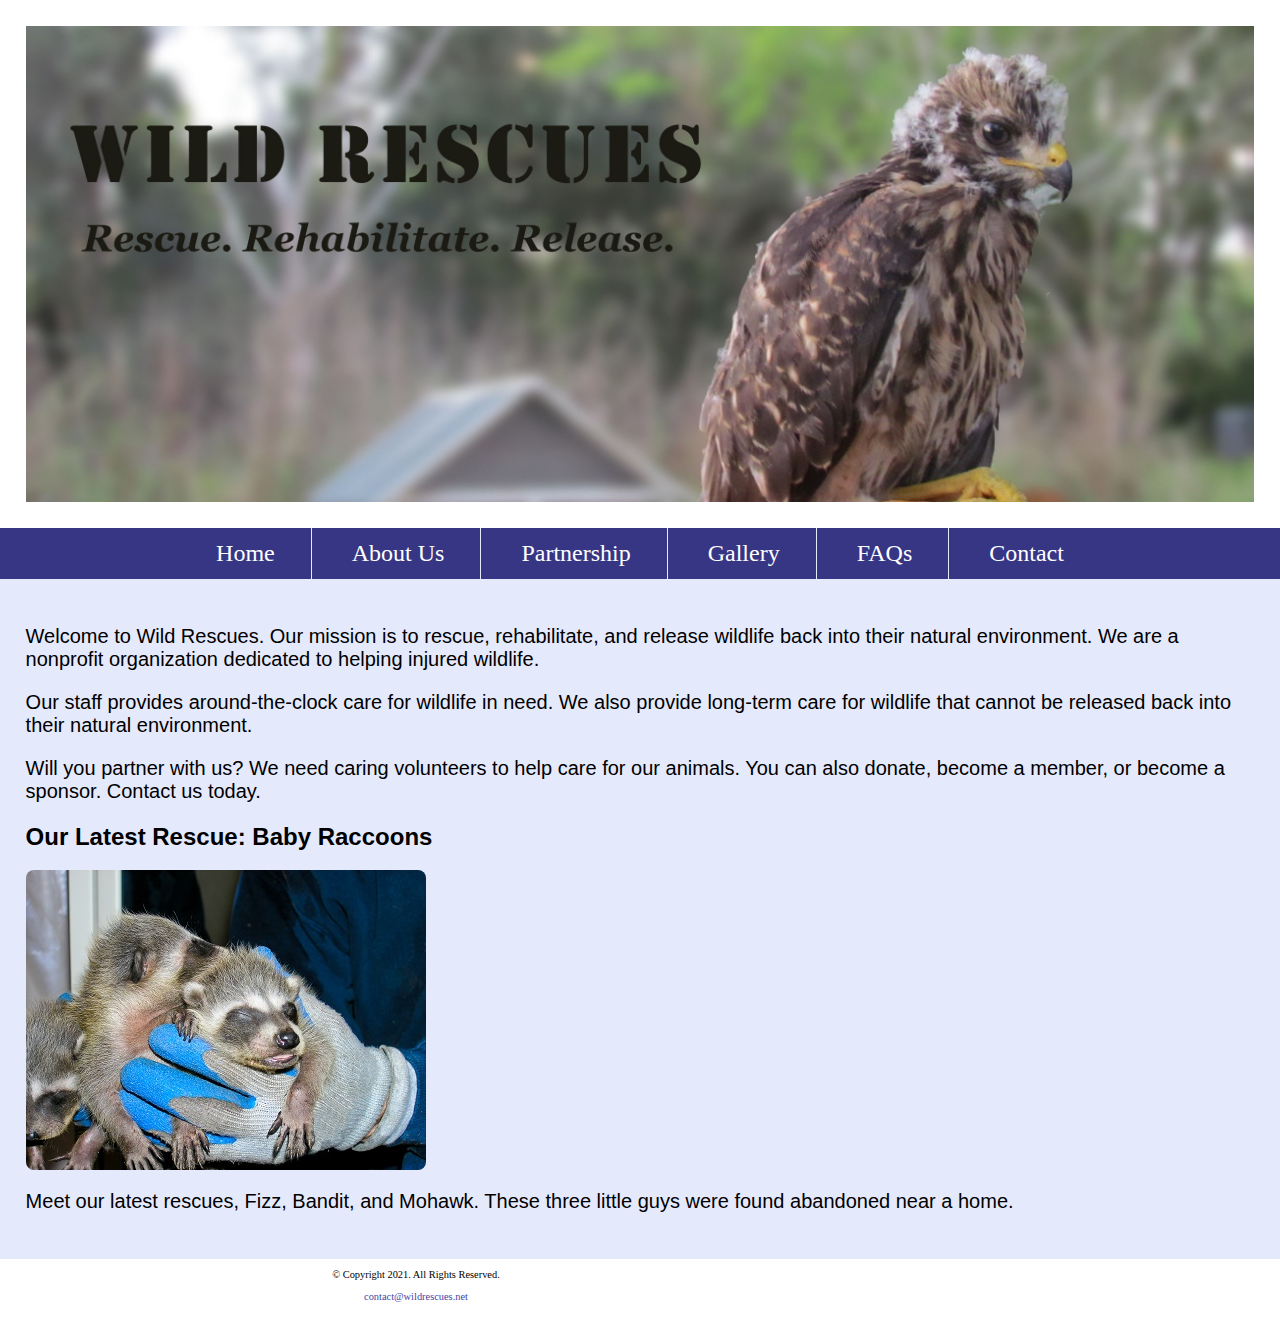
==== commit 5ed409e6: "Files for Wild Rescues" ====
--- a/index.html
+++ b/index.html
@@ -78,13 +78,17 @@
     </main>
 
     <footer>
-
-      <p>&copy; Copyright 2021. All Rights Reserved.</p>
-      <p><a href="mailto:contact@wildrescues.net">contact@wildrescues.net</a></p>
-
-      
+      <div class="copyright">
+        <p>&copy; Copyright 2021. All Rights Reserved.</p>
+        <p><a href="mailto:contact@wildrescues.net">contact@wildrescues.net</a></p>
+      </div>
+      <div class="social">
+        <a href="https://www.facebook.com"><img src="images/facebook-logo.png" alt="Facebook logo"></a>
+        <a href="https://www.twitter.com"><img src="images/twitter-logo.png" alt="Twitter logo"></a>
+      </div>
     </footer>
   </div>
+
   <script src="scripts/script.js"></script>
 </body>
 
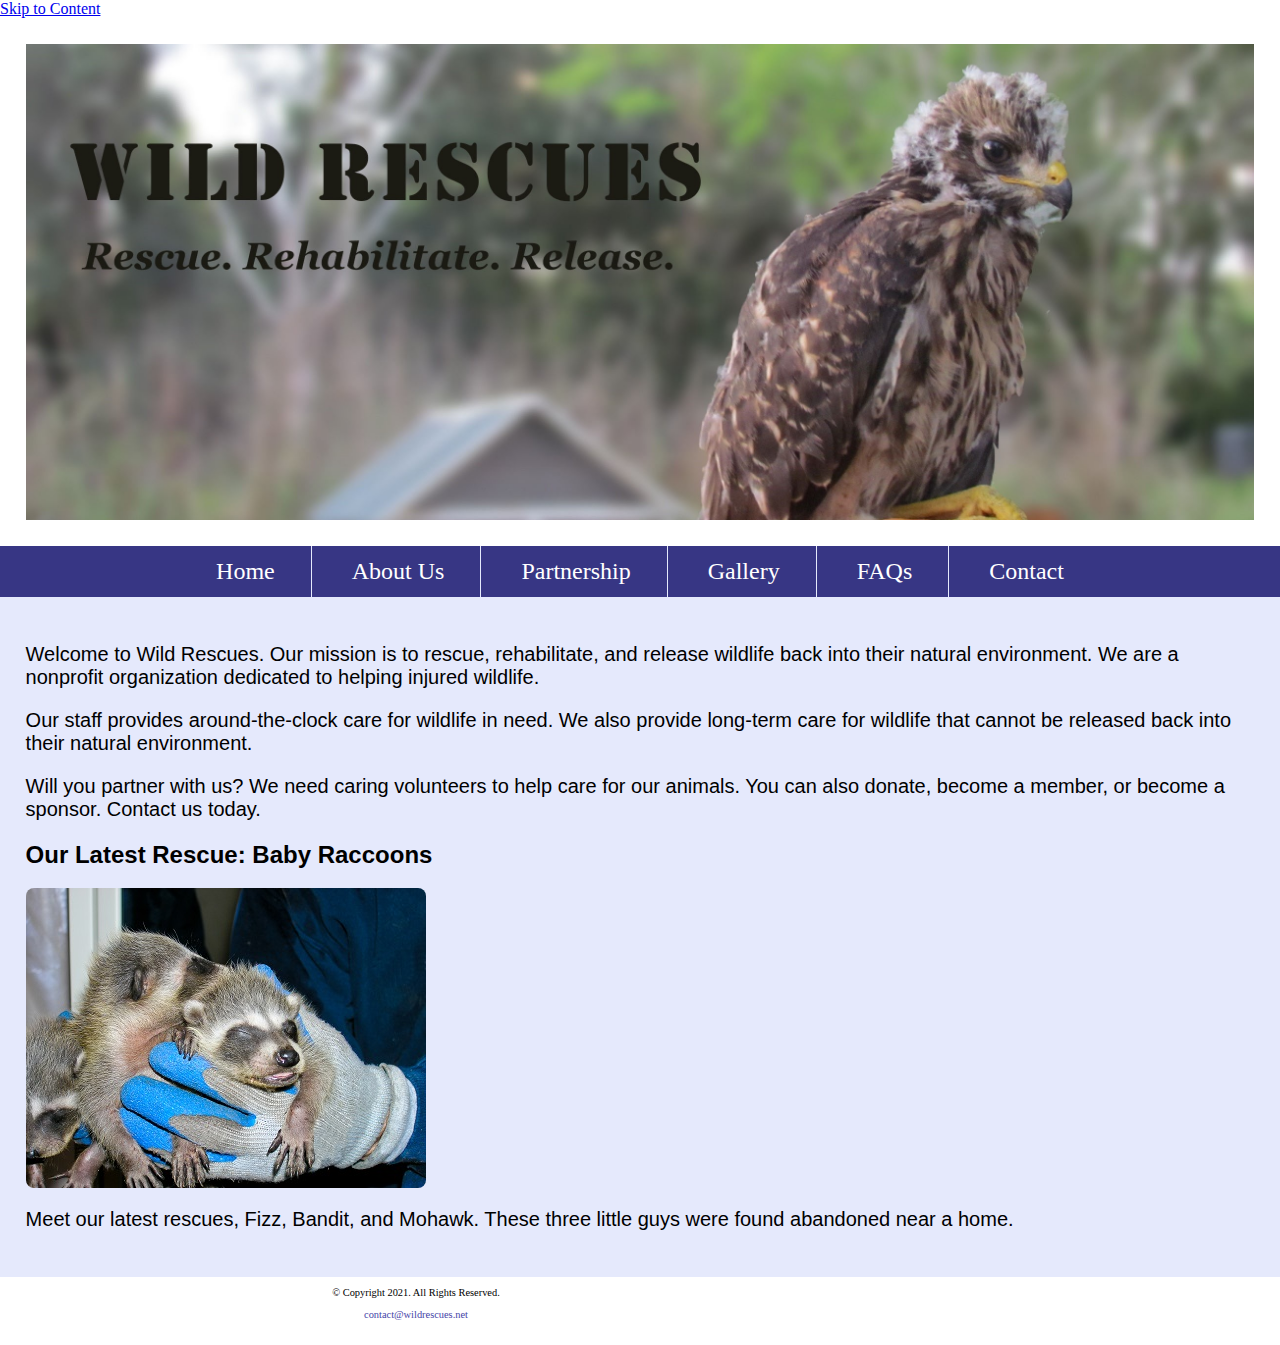
==== commit 3d1a6459: "Files for Wild Rescues" ====
--- a/index.html
+++ b/index.html
@@ -21,6 +21,8 @@
   <link rel="icon" sizes="192x192" href="images/android-chrome-192.png">
 </head>
 <body>
+  <!-- Skip to Content Link -->  
+  <a class="skip" href="#content">Skip to Content</a>
   <div id="wrapper">
     <nav class="mobile-nav">
     <div id="nav-links">
@@ -61,7 +63,7 @@
     </nav>
 
     <!-- Use the main area to add the main content to the webpage -->
-    <main>
+    <main id="content">
       <div id=welcome>
         <p>Welcome to Wild Rescues. Our mission is to rescue, rehabilitate, and release wildlife back into their natural environment. We are a nonprofit organization dedicated to helping injured wildlife.</p>
       
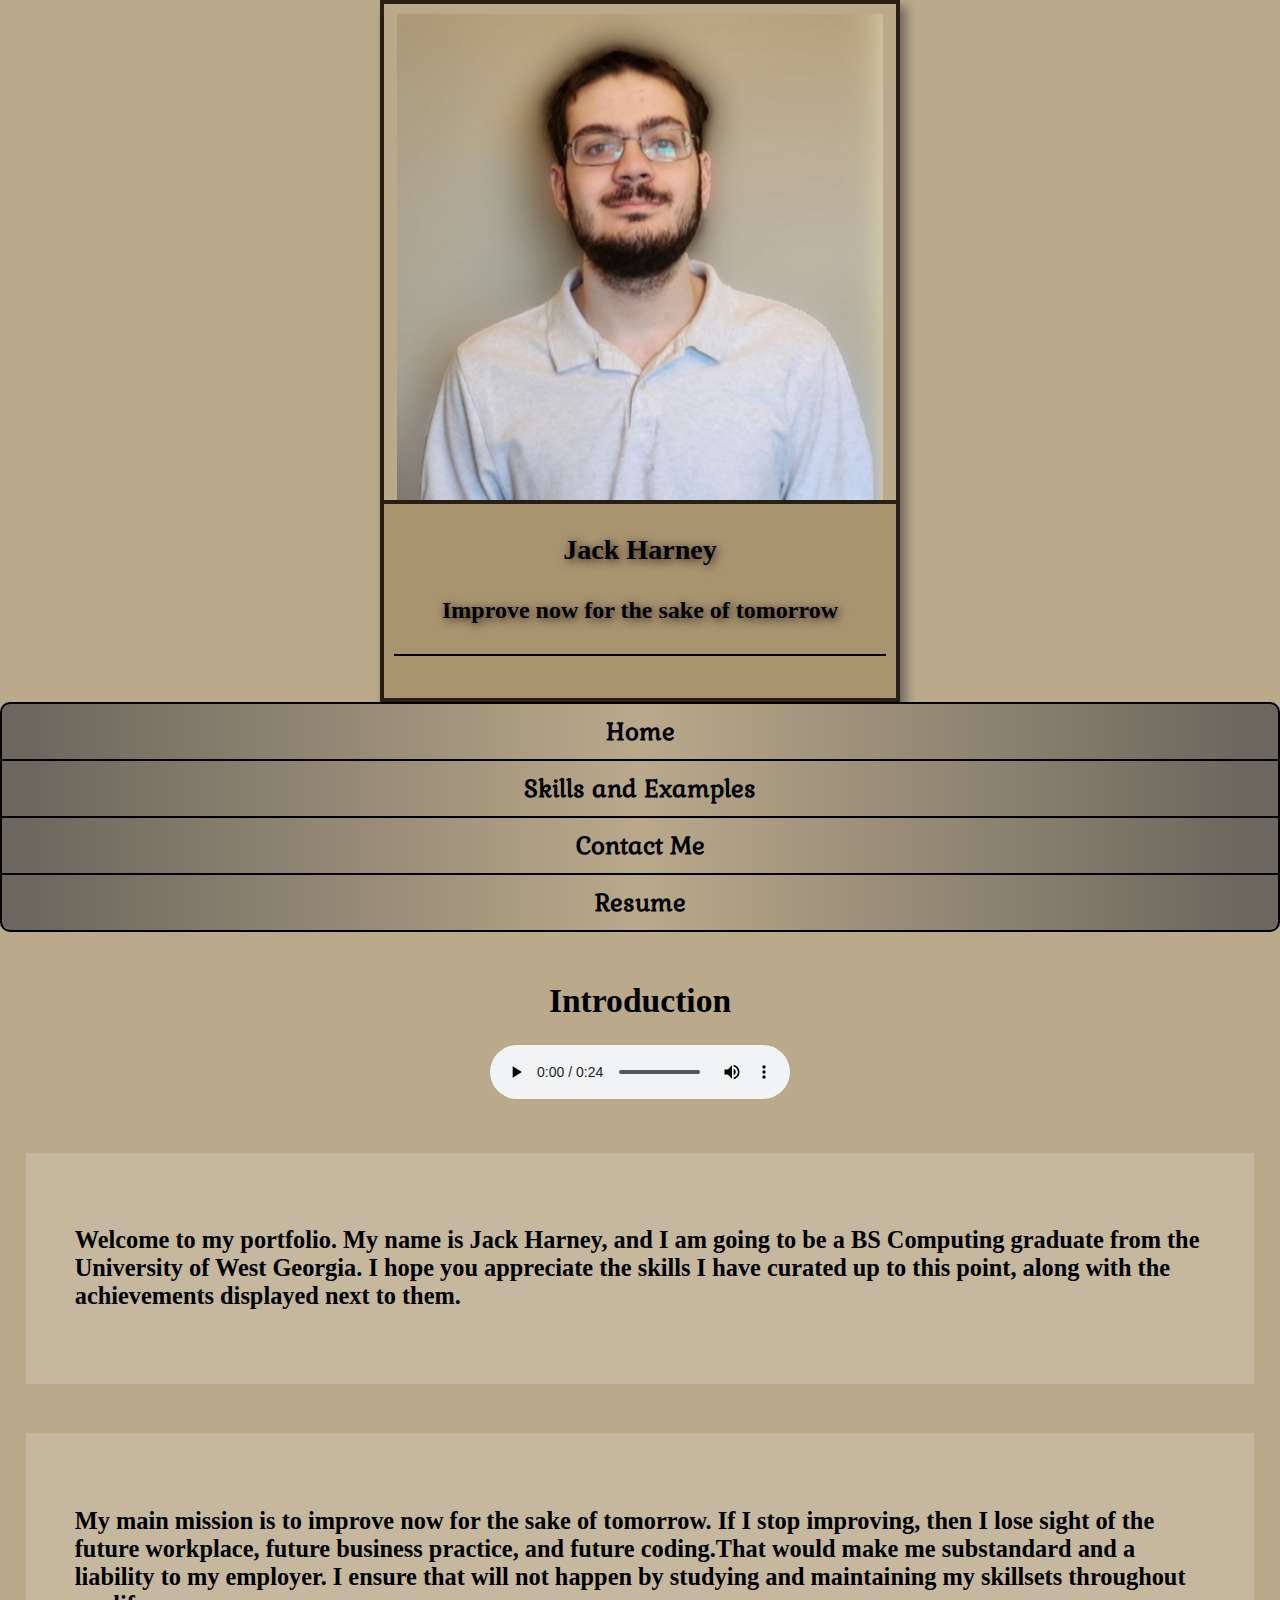
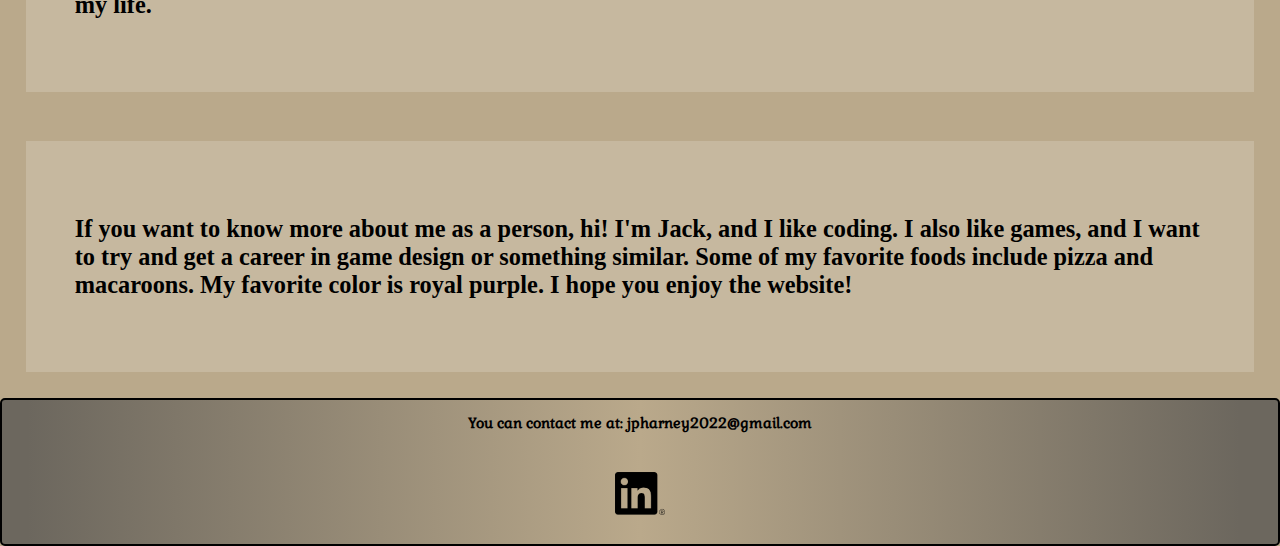
==== commit c68bc68b: "Files for Personal Portfolio" ====
--- a/index.html
+++ b/index.html
@@ -1,97 +1,92 @@
-<!-- Write your code here -->
+<!DOCTYPE html>
 <!--
 Student Name: Jack Harney
 File Name: index.html
-Date: 1/26/2023
---> 
-<!DOCTYPE html>
+Date: 2/5/2023
+-->
 <html lang="en">
 <head>
-	<title>Wildlife Rescue | Wild Rescues</title>
+	<title>Home | Jack PH - Personal Portfolio</title>
 	<meta charset="utf-8">
   <meta name="viewport" content="width=device-width, initial-scale=1.0">
-  <meta name="description" content="Wild Rescues is a local nonprofit organization dedicated to helping injured, neglected, or orphaned wildlife."> 
+  <meta name="description" content="Welcome to my portfolio, which includes my skills, how to contact me, and what my main mission is."> 
   <link rel="stylesheet" href="css/styles.css">
   <link rel="preconnect" href="https://fonts.googleapis.com">
   <link rel="preconnect" href="https://fonts.gstatic.com" crossorigin>
-  <link href="https://fonts.googleapis.com/css2?family=Emblema+One&family=Lora&display=swap" rel="stylesheet">
-  <link rel="shortcut icon" href="images/favicon.ico">
-  <link rel="icon" type="image/png" sizes="32x32" href="images/favicon-32.png">
-  <link rel="apple-touch-icon" sizes="180x180" href="images/apple-touch-icon.png">   
-  <link rel="icon" sizes="192x192" href="images/android-chrome-192.png">
+  <link href="https://fonts.googleapis.com/css2?family=Gabriela&display=swap" rel="stylesheet">
 </head>
 <body>
-  <!-- Skip to Content Link -->  
-  <a class="skip" href="#content">Skip to Content</a>
-  <div id="wrapper">
+    <!-- Mobile Nav -->
     <nav class="mobile-nav">
     <div id="nav-links">
         <a href="index.html">Home</a>
-        <a href="about.html">About Us</a>
-        <a href="partnership.html">Partnership</a>
-        <a href="gallery.html">Gallery</a>
-        <a href="faqs.html">FAQs</a>
-        <a href="contact.html">Contact Us</a>
+        <a href="list.html">Skills and Examples</a>
+        <a href="contact.html">Contact Me</a>
+        <a href="resume.html">Resume</a>
     </div>
         <a class="nav-icon" onclick="menu()">
             <div id="icon">&#9776;</div>
         </a>
     </nav>
-    <header>
+<header>
+  
+  <figure>
+    <img class="tab-desk" src=images/jackharney.jpg  alt="Picture of Jack Harney">
+    <figcaption class="shadow">
+      <h3>Jack Harney</h3>
+      <h4>Improve now for the sake of tomorrow</h4>
+    </figcaption>
+  </figure>
 
-        <div class="tab-desk">
-      <a href="index-html"><img src=images/baby-hawk.jpg alt="rescued baby hawk"></a>
-      </div>
+</header>
 
-      <div class="mobile">
-      <h1>&#128062; Wild Rescues</h1> <h3>Rescue. Rehabilitate. Release.</h3>
-      </div>
+<nav class="round tab-desk">
 
-    </header>
+  <ul class="round">
+    <li><a href="index.html">Home</a></li>
+    <li><a href="list.html">Skills and Examples</a></li> 
+    <li><a href="contact.html">Contact Me</a></li>
+    <li><a href="resume.html">Resume</a></li>
+  </ul>
 
-    <nav>
+</nav>
 
-      <ul>
-        <li><a href="index.html">Home</a></li>
-        <li><a href="about.html">About Us</a></li>
-        <li><a href="partnership.html">Partnership</a></li>
-        <li><a href="gallery.html">Gallery</a></li>
-        <li><a href="faqs.html">FAQs</a></li>
-        <li><a href="contact.html">Contact</a></li>
-      </ul>
-      
-    </nav>
+<!-- Use the main area to add the main content of the webpage -->
+<main>
+  
+  <h1 class="tab-desk">Introduction</h1>
+    <div id="audio">
+      <audio controls>
+        <source src=media/Intro.mp3 type=audio/mp3>
+        <source src=media/Intro.ogg type=audio/ogg>
+        <p>Your browser does not support the audio element</p>
+      </audio>
+    </div>
 
-    <!-- Use the main area to add the main content to the webpage -->
-    <main id="content">
-      <div id=welcome>
-        <p>Welcome to Wild Rescues. Our mission is to rescue, rehabilitate, and release wildlife back into their natural environment. We are a nonprofit organization dedicated to helping injured wildlife.</p>
-      
-        <p>Our staff provides around-the-clock care for wildlife in need. We also provide long-term care for wildlife that cannot be released back into their natural environment.</p>
-      
-        <p>Will you partner with us? We need caring volunteers to help care for our animals. You can also donate, become a member, or become a sponsor. Contact us today.</p>
-      </div>
-      
-      <div id=latest>
-        <h2>Our Latest Rescue: Baby Raccoons</h2>
-        <img class="round" src=images/baby-raccoons.jpg alt="hands holding three baby raccoons">
-        <p>Meet our latest rescues, Fizz, Bandit, and Mohawk. These three little guys were found abandoned near a home.</p>
-      </div>
-    </main>
+  <article id="summary">
+    
+    <section>
+      <p>Welcome to my portfolio. My name is Jack Harney, and I am going to be a BS Computing graduate from the University of West Georgia. I hope you appreciate the skills I have curated up to this point, along with the achievements displayed next to them.</p>
+    </section>
+    <section>
+      <p>My main mission is to improve now for the sake of tomorrow. If I stop improving, then I lose sight of the future workplace, future business practice, and future coding.That would make me substandard and a liability to my employer. I ensure that will not happen by studying and maintaining my skillsets throughout my life.</p>
+    </section>
 
-    <footer>
-      <div class="copyright">
-        <p>&copy; Copyright 2021. All Rights Reserved.</p>
-        <p><a href="mailto:contact@wildrescues.net">contact@wildrescues.net</a></p>
-      </div>
-      <div class="social">
-        <a href="https://www.facebook.com"><img src="images/facebook-logo.png" alt="Facebook logo"></a>
-        <a href="https://www.twitter.com"><img src="images/twitter-logo.png" alt="Twitter logo"></a>
-      </div>
-    </footer>
+    <section class="tab-desk">
+      <p class="tab-desk">If you want to know more about me as a person, hi! I'm Jack, and I like coding. I also like games, and I want to try and get a career in game design or something similar. Some of my favorite foods include pizza and macaroons. My favorite color is royal purple. I hope you enjoy the website!</p>
+     </section>
+    
+  </article>
+
+</main>
+
+<footer>
+  <p>You can contact me at: <a href="mailto:jpharney2022@gmail.com">jpharney2022@gmail.com</a></p>
+  <div class=copyright>
+    <a href="https://www.linkedin.com/in/jack-harney-22576926b"><img src=images/LinkedIn.png></a>
   </div>
-
-  <script src="scripts/script.js"></script>
+</footer>
+ <script src="scripts/script.js"></script>
 </body>
 
 </html>
--- a/css/styles.css
+++ b/css/styles.css
@@ -5,172 +5,166 @@
 */
 
 /* CSS Reset */
-body, header, nav, main, footer, img, h1, ul, section, aside, figure, figcaption {
-    margin: 0;
-    padding: 0;
-    border: 0;
-}
-
-/* Style rule for images */
+body, header, nav, main, footer, img, h1, h3, ul, article, section, aside, figure, figcaption, audio, table, iframe {
+  margin: 0;
+  padding: 0;
+  border: 0;
+}
+
+/* Style rules for body, images, and audio */
+body {
+  background-color: #baa98b;
+}
+
 img {
-    max-width: 100%;
-    display: block;
-}
-
-/* Style rule for box sizing applies to all elements */  
-* {  
-        box-sizing: border-box; 
-     }
+  max-width: 95%;
+  display: block;
+  margin: auto;
+  margin-top: 2%
+}
+
+.copyright img {
+  max-width: 50px;
+  max-height: 50px;
+  display: inline-block;
+  margin-left: auto;
+  margin-right: auto;
+  padding-bottom: 2%;
+}
+
+#audio {
+  margin-left: auto;
+  margin-right: auto;
+  text-align: center;
+}
+
+/* Style rules for iframe */
+
+.responsive-iframe {
+  position: absolute;
+  top: 0;
+  left: 0;
+  bottom: 0;
+  right: 0;
+  width: 100%;
+  height: 100%;
+}
+.container {
+  position: relative;
+  overflow: hidden;
+  width: 100%;
+  padding-top: 56.25%;
+}
 
 /* Style rules for mobile viewport */
 
-aside {
-  text-align: center;
-  font-size: 1.5em;
-  font-weight: bold;
-  color: #373684;
-  text-shadow: 3px 3px 10px #8280cb;
-}
-
-figure {
-  position: relative;
-  max-width: 275px;
-  margin: 2% auto;
-  border: 8px solid #373684;
-}
-
-figcaption {
-  position: absolute;
-  bottom: 0;
-  background: rgba(55, 54, 132, 0.7);
-  color: #fff;
-  width: 100%;
-  padding: 5% 0;
-  text-align: center;
-  font-family: Verdana, Arial, sans-serif;
-  font-size: 1.5em;
-  font-weight: bold;
-}
-
-/* Hide tab-desk class */
-.tab-desk, #menu-links {
+.mobile {
+  display: block;
+}
+
+/* Style rules to show mobile class and hide tab-desk class */
+
+.tab-desk, #nav-links, #audio {
   display: none;
 }
-
-/* Style rules for header content */
-header {
+/* Style rules for header area */
+h1 {
+  text-align: center;
+  margin: 2%;
+}
+
+h3 {
+  text-align: center;
+  margin: 2%;
+  padding-top: 2%;
+}
+
+h4 {
+  text-align: center;
+  padding-bottom: 6%;
+  border-bottom: 2px solid black;
+}
+
+/* Style rules for navigation area */
+
+nav {
+  background: linear-gradient(90deg, rgba(108,103,94,1) 2%, rgba(186,169,139,1) 50%, rgba(108,103,94,1) 97%);
+}
+
+.mobile-nav a {
+    font-family: 'Gabriela', serif;
+    color: black;
     text-align: center;
-    font-size: 1.5em;
-    color: #373684;
-}
- 
-header h1 {
-    font-family: 'DM Serif Display', serif;
-    font-size: 1.5em;
-    padding: 4%;
-    margin-right: 15%;
-}
-
-/* Style rules for navigation area */
-nav {
-    background-color: #373684;
-}
-
-.mobile-nav a {
-    color: #fff;
-    text-align: center;
-    font-size: 2em;
+    font-size: 1.35em;
     text-decoration: none;
     padding: 3%;
     display: block;
-}
- 
-.mobile-nav a.menu-icon {
+    font-weight: bold;
+    border-top: 2px solid black;
+}
+
+.mobile-nav a:last-child {
+  border-bottom: 2px solid black;
+}
+
+.mobile-nav a:hover {
+  color: #fff;
+  transform: scale(1.1);
+}
+ 
+.mobile-nav a.nav-icon {
+    border: none;
     display: block;
     position: absolute;
-    right: 0; 
-    top: 0;  
-}
- 
-.menu-icon div {
-    height: 50px;
-    width: 50px;
-    background-color: #373684;
+    left: 0;
+    top: 0;
+    color: #f6eee4;
+}
+ 
+.nav-icon div { 
+    height: 40px;
+    width: 40px;
+    color: #2a1f14; 
 }
 
 /* Style rules for main content */
+
 main {
-    padding: 2%;
-    background-color: #e5e9fc;
-    overflow: auto;
-    font-family: 'Roboto', sans-serif;
-}
- 
+  padding: 2%;
+  font-family: Gabriola, "Times New Roman", sans-serif;
+}
+
 main p {
-    font-size: 1.25em;
-}
- 
-.action {
-    font-size: 1.25em;
-    color: #373684; 
-    font-weight: bold;
-}
-
-/* Style rules for lessons content */
-#piano, #guitar, #violin {
-     width: 29%;
-     margin: 0 2%;
-}
- 
-#info {
-    clear: left;
-    background-color: #c0caf7;
-    padding: 1% 2%;
-}
-
-#info ul {
-  margin-left: 10%;
-}
-
-.round {
-  border-radius: 8px;
-}
-
-/* Style rules for contact content */
-#contact, #rental h2, #form h2 {
-    text-align: center;
-}
-
-.tel-link {
-    background-color: #373684;
-        padding: 2%;
-        margin: 0 auto;
-        width: 80%;
-        text-align: center;
-        border-radius: 5px;
-} 
-.tel-link a {
-    color: #fff;
-        text-decoration: none;
-        font-size: 1.5em;
-        display: block;
-}
- 
-#contact .email-link {
-    color: #4645a8;
-    text-decoration: none;
-    font-weight: bold;
-}
- 
-.map {
-    border: 5px solid #373684;
-    width: 95%;
-    height: 50%;
+  font-size: 1.45em;
+  font-weight: bold;
+}
+
+main h3 {
+  padding-top: 2%;
+}
+
+main ul {
+  list-style-type: square;
+}
+
+main a {
+  text-decoration: none;
+  color: black;
+  font-style: italic;
+}
+
+section {
+  margin-top: 4%;
+  padding: 4%;
+  background-color: #c6b89f;
+}
+aside {
+  text-align: center;
 }
 
 /* Style rules for table elements */
 table {
-    border: 1px solid #373684;
+    border: 1px solid #6c675e;
     border-collapse: collapse;
     margin: 0 auto;
     width: 100%;
@@ -183,193 +177,231 @@
 }
  
 th, td {
-    border: 1px solid #373684;
+    border: 2px solid black;
     padding: 2%; 
 }
  
 th {
-    background-color: #373684;
+    background-color: #6c675e;
     color: #fff;
     font-size: 1.15em;
 }
+
+td:not(:last-child), th:not(:last-child) {
+  width: 28%;
+  text-align: center;
+}
  
 tr:nth-child(odd) {
-    background-color: #b7b7e1;  
+    background-color: #c6b89f;  
 }
 
 /* Style rules for form elements */
-fieldset, input {
+fieldset, input, textarea {
   margin-bottom: 2%;
+  font-size: 1.15em;
 }
 
 fieldset legend {
   font-weight: bold;
   font-size: 1.25em;
+  text-decoration: #6c675e underline;
+}
+
+#textareaquestions {
+  font-size: 1.20em;
+  font-weight: bold;
 }
 
 label {
   display: block;
-  padding-top: 3%;
+  padding-top: 2%;
 }
 
 form #submit {
   margin-top: 0;
-  margin-bottom: 0;
+  margin-bottom: 5px;
   margin-left: auto;
   margin-right: auto;
   display: block;
   padding: 3%;
-  background-color: #b7b7e1;
-  font-size: 1em;
+  background-color: #6c675e;
+  color: #fff;
+  font-size: 1.25em;
+  border-radius: 5px;
+}
+/* Style rules for class and id selectors */
+
+#contact {
+  text-align: center;
+}
+
+.map {
+  max-width: 85%;
+  max-height: 85%;
+  margin-left: auto;
+  margin-right: auto;
+  border: black solid 5px;
+}
+ 
+.tel-link {
+  background-color: #6c675e;
+  padding: 1%;
+  width: 40%;
+  margin: 0 auto;
+  display: block;
+  color: #f2f2f2;
+}
+
+.round {
+  border-radius: 10px;
+}
+
+.shadow {
+  text-align: center;
+  font-size: 1.5em;
+  font-weight: bold;
+  text-shadow: 2px 2px 10px #2a1f14;
+}
+
+.skills {
+  text-align: center;
+  font-size: 1.5em;
+  font-weight: bold;
+  font-style: italic;
+  padding-bottom: 0.5em;
+  margin: 2.5%;
+  font-family: 'Gabriela', serif;
+  text-decoration: #6c675e underline;
 }
 
 /* Style rules for footer content */
+
 footer {
-    text-align: center;
-    font-size: 0.65em;
-    clear: left;  
-}
- 
+  text-align: center;
+  font-size: 0.90em;
+  font-family: Gabriola, "Times New Roman", sans-serif;
+  font-weight: bold;
+  background: linear-gradient(90deg, rgba(108,103,94,1) 2%, rgba(186,169,139,1) 50%, rgba(108,103,94,1) 97%);
+  color: black;
+  border: black solid 2px;
+  border-radius: 5px;
+  font-family: 'Gabriela', serif;
+}
+
 footer a {
-    color: #4645a8;
-    text-decoration: none;
-}
-
-.social img {
+  color: black;
+  text-decoration: none;
+}
+
+/* Media Query for Tablet Viewport */
+@media screen and (min-width:620px), print {
+  /* Tablet Viewport: Show tab-desk class, hide mobile class */
+  .tab-desk, #audio {
+    display: block
+  }
+  .mobile, .mobile-nav {
+    display: none;
+  }
+
+  /* Tablet Viewport: Style rules for nav area */
+  nav {
+    border: 2px solid black;
+  }
+  nav ul {
+  list-style-type: none;
+  text-align: center;
+  }
+
+  nav li a {
+  display: block;
+  color: black;
+  padding: 0.5em 1em;
+  text-decoration: none;
+  text-align: center;
+  margin: auto;
+  }
+
+  nav li:first-child {
+  border-top: 0px;
+  }
+
+  nav li {
+    border-top: 2px solid black;
     display: inline-block;
-        padding: 4%; }
-
-/* Media Query for Tablet Viewport */
-@media screen and (min-width: 550px), print {  
-  /* Tablet Viewport: Show tab-desk class, hide mobile class */  
-  .tab-desk {
+    font-size: 1.25em;
     display: block;
-  } 
-  .mobile, .mobile-nav {
-    display: none;  
+    font-family: 'Gabriela', serif;
+    font-weight: bold;;
+  }
+
+  nav li a {
+    padding: 0.5em;
+  }
+  /* Tablet Viewport: Style rules for main area */
+  main {
+    font-size:1.05em;
+  }
+  /* Tablet Viewport: Style rules for classes */
+  .map {
+    width: 400px;
+    height: 300px;
+    margin: auto;
+  }
+  figure {
+  border: 4px solid #2a1f14;
+  box-shadow: 6px 6px 10px #6c675e;
+  max-width: 512px;
+  margin: auto;
+  }
+  figcaption {
+    padding: 2%;
+    border-top: 4px solid #2a1f14;
+    text-shadow: 2px 2px 5px #2a1f14;
+    background-color: #a99470;
   }
   .grid {
     display: grid;
-    grid-template-columns: auto auto;
-    grid-gap: 20px;
+    grid-template-columns: 1fr 1fr;
+    grid-gap: 10px;
   }
 
   aside {
+    text-align: center;
     grid-column: 1 / span 2;
-  } 
- 
-  /* Tablet Viewport: Style rule for header content */     header h1 {
-    margin: 0;
-    padding: 0;
-    font-size: 2em;
-  }
-  span.tab-desk {
-    display: inline;
-  }
-  /* Tablet Viewport: Style rules for nav area */
-  nav ul {
-    list-style-type: none;
-    text-align: center;
-  }
-
+  }
+
+}
+
+/* Media Query for Desktop Viewport */
+@media screen and (min-width:1000px), print {
+  /* Desktop Viewport Style rules for nav area */
   nav li {
-    border-top: none;
-    display: inline-block;
     font-size: 1.5em;
-    border-right: 1px solid #e5e9fc;
-  }
-
-  nav li:last-child {
-    border-right: none;
-  }
-  nav li a {
-    padding: 0.25em 0.5em;
-    display: block;
-    color: #fff;
-    text-align: center;
-    text-decoration: none;
-  }
-  /* Tablet Viewport: Style rule for map */
-  .map {
-    width: 500px;
-    height: 450px;
-  }
-  /* Tablet Viewport: Style rule for form element */
-  form {
-    width: 70%;
-    margin: 0 auto;
-  }
-  /* Tablet Viewport: Style rules for footer area */ 
-  .copyright {
-    float: left;  width: 65%; 
-  }
- 
-  .social {
-    float: right;
-        width: 25%; 
-  }
-}
-
-/* Media Query for Desktop Viewport */
-@media screen and (min-width: 769px), print {
-  /* Desktop Viewport: Style rule for header */
-  header {
-    padding: 2%
-  }
-
-  .grid {
-    grid-template-columns: auto auto auto auto;
-  }
-
-  figcaption {
-    font-size: 1em;
-  }
-
-  aside {
-    grid-column: 1 / span 4;
-  }
-  
-  /* Desktop Viewport: Style rules for nav area */
+  }
   nav li a {
     padding: 0.5em 1.5em;
   }
   nav li a:hover {
-    color: #373684;
-    background-color: #e5e9fc;
-    transform: scale(1.2);
-  }
-
+    color: white;
+    background-color: #baa98b;
+  }
   /* Desktop Viewport: Style rules for main content */
   #info ul {
     margin-left: 5%;
   }
-  main h3 {
-    font-size: 1.5em;
-  }
-  #piano, #guitar, #violin {
-    width: 29%;
-    float: left;
-    margin: 0 2%;
-  }
-  /* Desktop Viewport: Style rules for table element */
-  table {
-    width: 70%;
-  }
-  /* Desktop Viewport: Style rules for form elements */
-  .form-grid {
+  /* Desktop Viewport: Style rules for classes */
+  .map {
+    width: 500px;
+    height: 400px;
+  }
+  .grid {
     display: grid;
-    grid-template-columns: auto auto;
-    grid-gap: 20px;
-  }
-  .btn {
-    grid-column: 1 / span 2;
-  }
-}
-/* Media Query for Print */
-@media print {
-  body {
-    background-color: #fff;
-    color: #000;
-  }
-}
-
+    grid-template-columns: 1fr 1fr 1fr;
+    grid-gap: 10px;
+  }
+
+  aside {
+    grid-column: 1 / span 3;
+  }
+}
